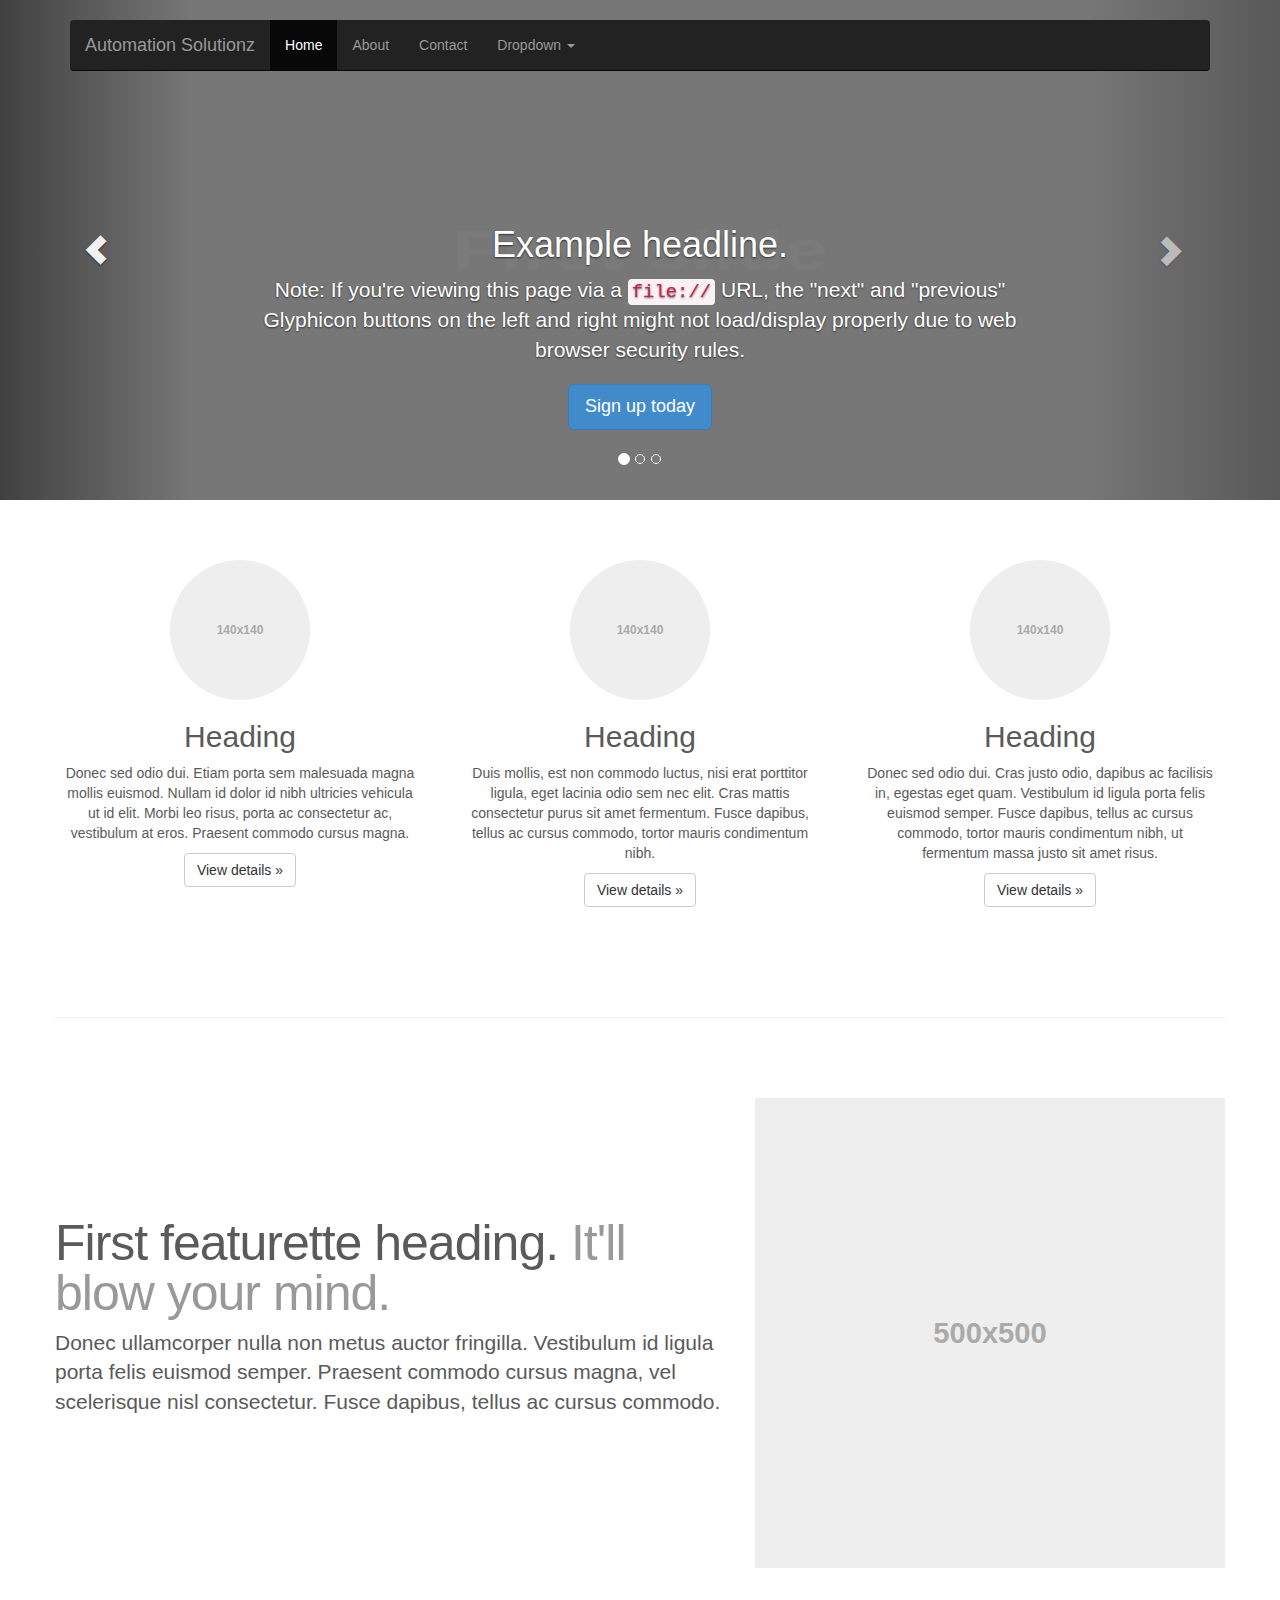
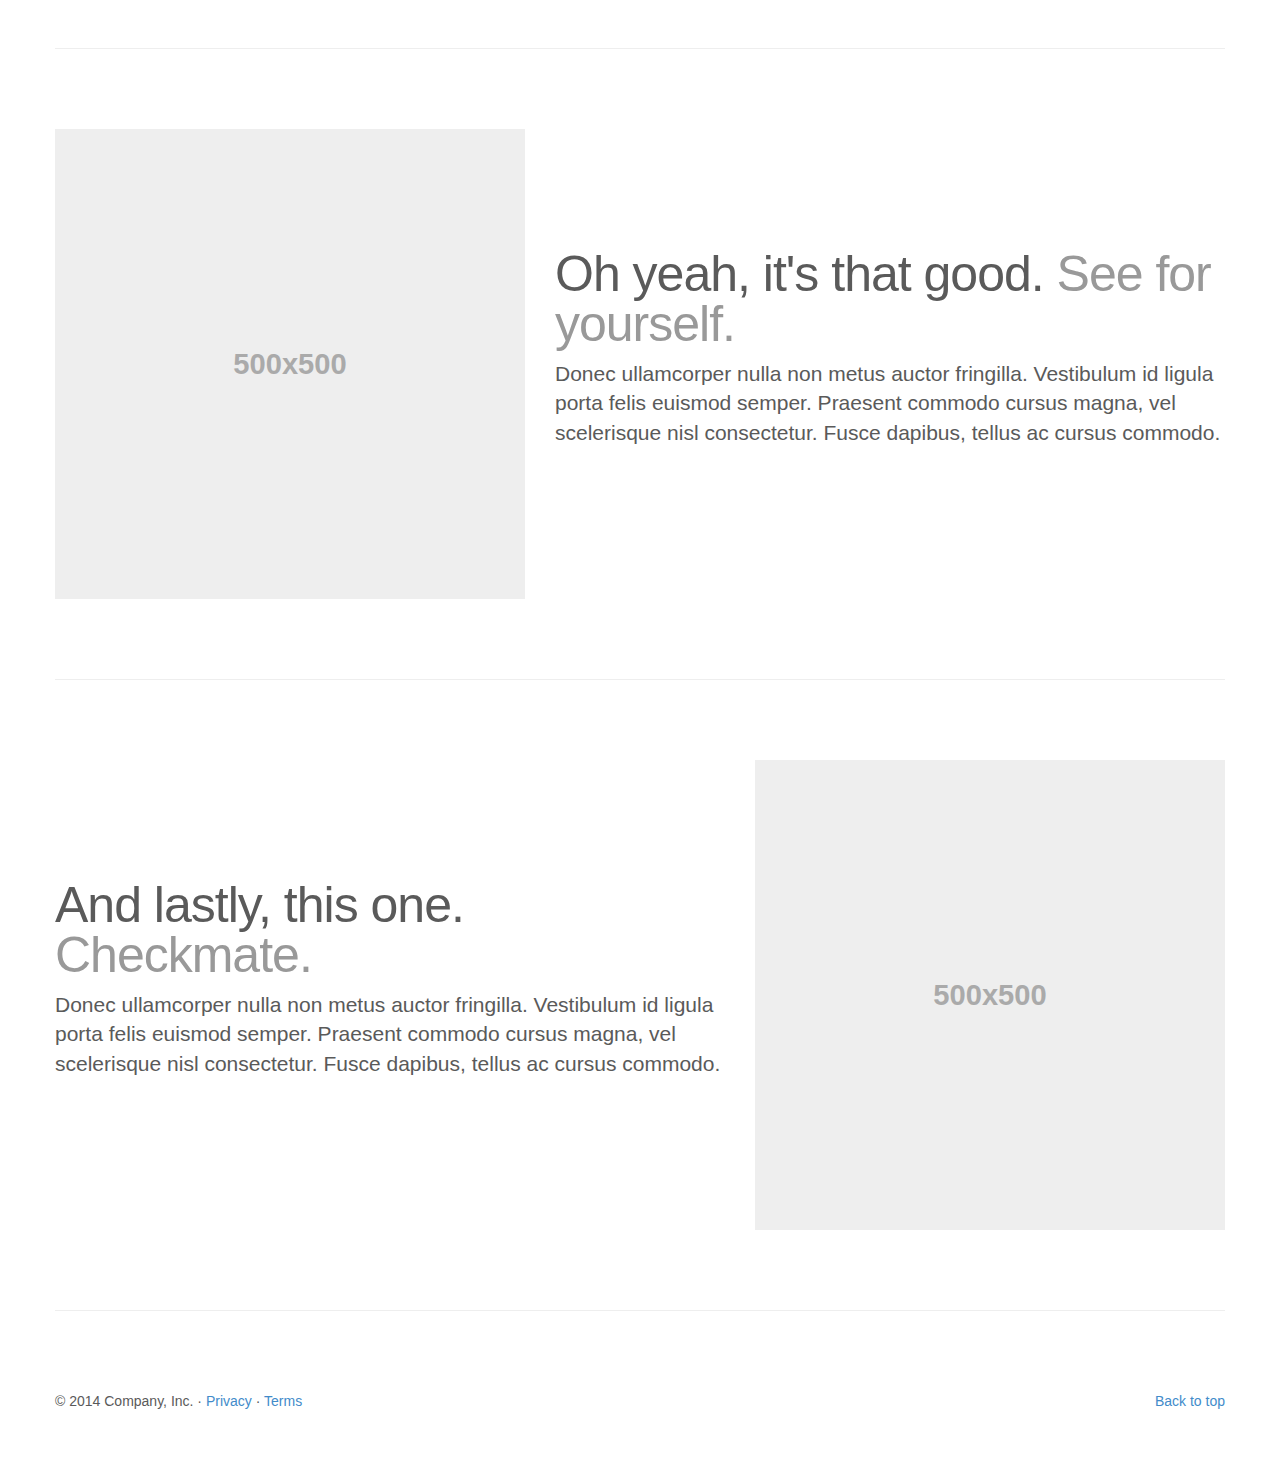
==== AutomationSolutionzSite/feature1.html @ 582fd1f9 "features page with bootstrap template!" ====
<!DOCTYPE html>
<html lang="en">
  <head>
    <meta charset="utf-8">
    <meta http-equiv="X-UA-Compatible" content="IE=edge">
    <meta name="viewport" content="width=device-width, initial-scale=1">
    <meta name="description" content="">
    <meta name="author" content="">
    <link rel="shortcut icon" href="images/Logo.ico">

    <title>Automation Solutionz - Features</title>

    <!-- Bootstrap core CSS -->
    <link href="dist/css/bootstrap.min.css" rel="stylesheet">

    <!-- Just for debugging purposes. Don't actually copy this line! -->
    <!--[if lt IE 9]><script src="../../assets/js/ie8-responsive-file-warning.js"></script><![endif]-->

    <!-- HTML5 shim and Respond.js IE8 support of HTML5 elements and media queries -->
    <!--[if lt IE 9]>
      <script src="https://oss.maxcdn.com/libs/html5shiv/3.7.0/html5shiv.js"></script>
      <script src="https://oss.maxcdn.com/libs/respond.js/1.4.2/respond.min.js"></script>
    <![endif]-->

    <!-- Custom styles for this template -->
    <link href="carousel.css" rel="stylesheet">
  </head>
<!-- NAVBAR
================================================== -->
  <body>
    <div class="navbar-wrapper">
      <div class="container">

        <div class="navbar navbar-inverse navbar-static-top" role="navigation">
          <div class="container">
            <div class="navbar-header">
              <button type="button" class="navbar-toggle" data-toggle="collapse" data-target=".navbar-collapse">
                <span class="sr-only">Toggle navigation</span>
                <span class="icon-bar"></span>
                <span class="icon-bar"></span>
                <span class="icon-bar"></span>
              </button>
              <a class="navbar-brand" href="index.html">Automation Solutionz</a>
            </div>
            <div class="navbar-collapse collapse">
              <ul class="nav navbar-nav">
                <li class="active"><a href="index.html">Home</a></li>
                <li><a href="#about">About</a></li>
                <li><a href="#contact">Contact</a></li>
                <li class="dropdown">
                  <a href="#" class="dropdown-toggle" data-toggle="dropdown">Dropdown <b class="caret"></b></a>
                  <ul class="dropdown-menu">
                    <li><a href="#">Action</a></li>
                    <li><a href="#">Another action</a></li>
                    <li><a href="#">Something else here</a></li>
                    <li class="divider"></li>
                    <li class="dropdown-header">Nav header</li>
                    <li><a href="#">Separated link</a></li>
                    <li><a href="#">One more separated link</a></li>
                  </ul>
                </li>
              </ul>
            </div>
          </div>
        </div>

      </div>
    </div>


    <!-- Carousel
    ================================================== -->
    <div id="myCarousel" class="carousel slide" data-ride="carousel">
      <!-- Indicators -->
      <ol class="carousel-indicators">
        <li data-target="#myCarousel" data-slide-to="0" class="active"></li>
        <li data-target="#myCarousel" data-slide-to="1"></li>
        <li data-target="#myCarousel" data-slide-to="2"></li>
      </ol>
      <div class="carousel-inner">
        <div class="item active">
          <img data-src="holder.js/900x500/auto/#777:#7a7a7a/text:First slide" alt="First slide">
          <div class="container">
            <div class="carousel-caption">
              <h1>Example headline.</h1>
              <p>Note: If you're viewing this page via a <code>file://</code> URL, the "next" and "previous" Glyphicon buttons on the left and right might not load/display properly due to web browser security rules.</p>
              <p><a class="btn btn-lg btn-primary" href="#" role="button">Sign up today</a></p>
            </div>
          </div>
        </div>
        <div class="item">
          <img data-src="holder.js/900x500/auto/#666:#6a6a6a/text:Second slide" alt="Second slide">
          <div class="container">
            <div class="carousel-caption">
              <h1>Another example headline.</h1>
              <p>Cras justo odio, dapibus ac facilisis in, egestas eget quam. Donec id elit non mi porta gravida at eget metus. Nullam id dolor id nibh ultricies vehicula ut id elit.</p>
              <p><a class="btn btn-lg btn-primary" href="#" role="button">Learn more</a></p>
            </div>
          </div>
        </div>
        <div class="item">
          <img data-src="holder.js/900x500/auto/#555:#5a5a5a/text:Third slide" alt="Third slide">
          <div class="container">
            <div class="carousel-caption">
              <h1>One more for good measure.</h1>
              <p>Cras justo odio, dapibus ac facilisis in, egestas eget quam. Donec id elit non mi porta gravida at eget metus. Nullam id dolor id nibh ultricies vehicula ut id elit.</p>
              <p><a class="btn btn-lg btn-primary" href="#" role="button">Browse gallery</a></p>
            </div>
          </div>
        </div>
      </div>
      <a class="left carousel-control" href="#myCarousel" data-slide="prev"><span class="glyphicon glyphicon-chevron-left"></span></a>
      <a class="right carousel-control" href="#myCarousel" data-slide="next"><span class="glyphicon glyphicon-chevron-right"></span></a>
    </div><!-- /.carousel -->



    <!-- Marketing messaging and featurettes
    ================================================== -->
    <!-- Wrap the rest of the page in another container to center all the content. -->

    <div class="container marketing">

      <!-- Three columns of text below the carousel -->
      <div class="row">
        <div class="col-lg-4">
          <img class="img-circle" data-src="holder.js/140x140" alt="Generic placeholder image">
          <h2>Heading</h2>
          <p>Donec sed odio dui. Etiam porta sem malesuada magna mollis euismod. Nullam id dolor id nibh ultricies vehicula ut id elit. Morbi leo risus, porta ac consectetur ac, vestibulum at eros. Praesent commodo cursus magna.</p>
          <p><a class="btn btn-default" href="#" role="button">View details &raquo;</a></p>
        </div><!-- /.col-lg-4 -->
        <div class="col-lg-4">
          <img class="img-circle" data-src="holder.js/140x140" alt="Generic placeholder image">
          <h2>Heading</h2>
          <p>Duis mollis, est non commodo luctus, nisi erat porttitor ligula, eget lacinia odio sem nec elit. Cras mattis consectetur purus sit amet fermentum. Fusce dapibus, tellus ac cursus commodo, tortor mauris condimentum nibh.</p>
          <p><a class="btn btn-default" href="#" role="button">View details &raquo;</a></p>
        </div><!-- /.col-lg-4 -->
        <div class="col-lg-4">
          <img class="img-circle" data-src="holder.js/140x140" alt="Generic placeholder image">
          <h2>Heading</h2>
          <p>Donec sed odio dui. Cras justo odio, dapibus ac facilisis in, egestas eget quam. Vestibulum id ligula porta felis euismod semper. Fusce dapibus, tellus ac cursus commodo, tortor mauris condimentum nibh, ut fermentum massa justo sit amet risus.</p>
          <p><a class="btn btn-default" href="#" role="button">View details &raquo;</a></p>
        </div><!-- /.col-lg-4 -->
      </div><!-- /.row -->


      <!-- START THE FEATURETTES -->

      <hr class="featurette-divider">

      <div class="row featurette">
        <div class="col-md-7">
          <h2 class="featurette-heading">First featurette heading. <span class="text-muted">It'll blow your mind.</span></h2>
          <p class="lead">Donec ullamcorper nulla non metus auctor fringilla. Vestibulum id ligula porta felis euismod semper. Praesent commodo cursus magna, vel scelerisque nisl consectetur. Fusce dapibus, tellus ac cursus commodo.</p>
        </div>
        <div class="col-md-5">
          <img class="featurette-image img-responsive" data-src="holder.js/500x500/auto" alt="Generic placeholder image">
        </div>
      </div>

      <hr class="featurette-divider">

      <div class="row featurette">
        <div class="col-md-5">
          <img class="featurette-image img-responsive" data-src="holder.js/500x500/auto" alt="Generic placeholder image">
        </div>
        <div class="col-md-7">
          <h2 class="featurette-heading">Oh yeah, it's that good. <span class="text-muted">See for yourself.</span></h2>
          <p class="lead">Donec ullamcorper nulla non metus auctor fringilla. Vestibulum id ligula porta felis euismod semper. Praesent commodo cursus magna, vel scelerisque nisl consectetur. Fusce dapibus, tellus ac cursus commodo.</p>
        </div>
      </div>

      <hr class="featurette-divider">

      <div class="row featurette">
        <div class="col-md-7">
          <h2 class="featurette-heading">And lastly, this one. <span class="text-muted">Checkmate.</span></h2>
          <p class="lead">Donec ullamcorper nulla non metus auctor fringilla. Vestibulum id ligula porta felis euismod semper. Praesent commodo cursus magna, vel scelerisque nisl consectetur. Fusce dapibus, tellus ac cursus commodo.</p>
        </div>
        <div class="col-md-5">
          <img class="featurette-image img-responsive" data-src="holder.js/500x500/auto" alt="Generic placeholder image">
        </div>
      </div>

      <hr class="featurette-divider">

      <!-- /END THE FEATURETTES -->


      <!-- FOOTER -->
      <footer>
        <p class="pull-right"><a href="#">Back to top</a></p>
        <p>&copy; 2014 Company, Inc. &middot; <a href="#">Privacy</a> &middot; <a href="#">Terms</a></p>
      </footer>

    </div><!-- /.container -->


    <!-- Bootstrap core JavaScript
    ================================================== -->
    <!-- Placed at the end of the document so the pages load faster -->
    <script src="https://ajax.googleapis.com/ajax/libs/jquery/1.11.0/jquery.min.js"></script>
    <script src="dist/js/bootstrap.min.js"></script>
    <script src="assets/js/docs.min.js"></script>
  </body>
</html>
---- AutomationSolutionzSite/carousel.css ----
/* GLOBAL STYLES
-------------------------------------------------- */
/* Padding below the footer and lighter body text */

body {
  padding-bottom: 40px;
  color: #5a5a5a;
}



/* CUSTOMIZE THE NAVBAR
-------------------------------------------------- */

/* Special class on .container surrounding .navbar, used for positioning it into place. */
.navbar-wrapper {
  position: absolute;
  top: 0;
  right: 0;
  left: 0;
  z-index: 20;
}

/* Flip around the padding for proper display in narrow viewports */
.navbar-wrapper .container {
  padding-right: 0;
  padding-left: 0;
}
.navbar-wrapper .navbar {
  padding-right: 15px;
  padding-left: 15px;
}


/* CUSTOMIZE THE CAROUSEL
-------------------------------------------------- */

/* Carousel base class */
.carousel {
  height: 500px;
  margin-bottom: 60px;
}
/* Since positioning the image, we need to help out the caption */
.carousel-caption {
  z-index: 10;
}

/* Declare heights because of positioning of img element */
.carousel .item {
  height: 500px;
  background-color: #777;
}
.carousel-inner > .item > img {
  position: absolute;
  top: 0;
  left: 0;
  min-width: 100%;
  height: 500px;
}



/* MARKETING CONTENT
-------------------------------------------------- */

/* Pad the edges of the mobile views a bit */
.marketing {
  padding-right: 15px;
  padding-left: 15px;
}

/* Center align the text within the three columns below the carousel */
.marketing .col-lg-4 {
  margin-bottom: 20px;
  text-align: center;
}
.marketing h2 {
  font-weight: normal;
}
.marketing .col-lg-4 p {
  margin-right: 10px;
  margin-left: 10px;
}


/* Featurettes
------------------------- */

.featurette-divider {
  margin: 80px 0; /* Space out the Bootstrap <hr> more */
}

/* Thin out the marketing headings */
.featurette-heading {
  font-weight: 300;
  line-height: 1;
  letter-spacing: -1px;
}



/* RESPONSIVE CSS
-------------------------------------------------- */

@media (min-width: 768px) {

  /* Remove the edge padding needed for mobile */
  .marketing {
    padding-right: 0;
    padding-left: 0;
  }

  /* Navbar positioning foo */
  .navbar-wrapper {
    margin-top: 20px;
  }
  .navbar-wrapper .container {
    padding-right: 15px;
    padding-left:  15px;
  }
  .navbar-wrapper .navbar {
    padding-right: 0;
    padding-left:  0;
  }

  /* The navbar becomes detached from the top, so we round the corners */
  .navbar-wrapper .navbar {
    border-radius: 4px;
  }

  /* Bump up size of carousel content */
  .carousel-caption p {
    margin-bottom: 20px;
    font-size: 21px;
    line-height: 1.4;
  }

  .featurette-heading {
    font-size: 50px;
  }
}

@media (min-width: 992px) {
  .featurette-heading {
    margin-top: 120px;
  }
}
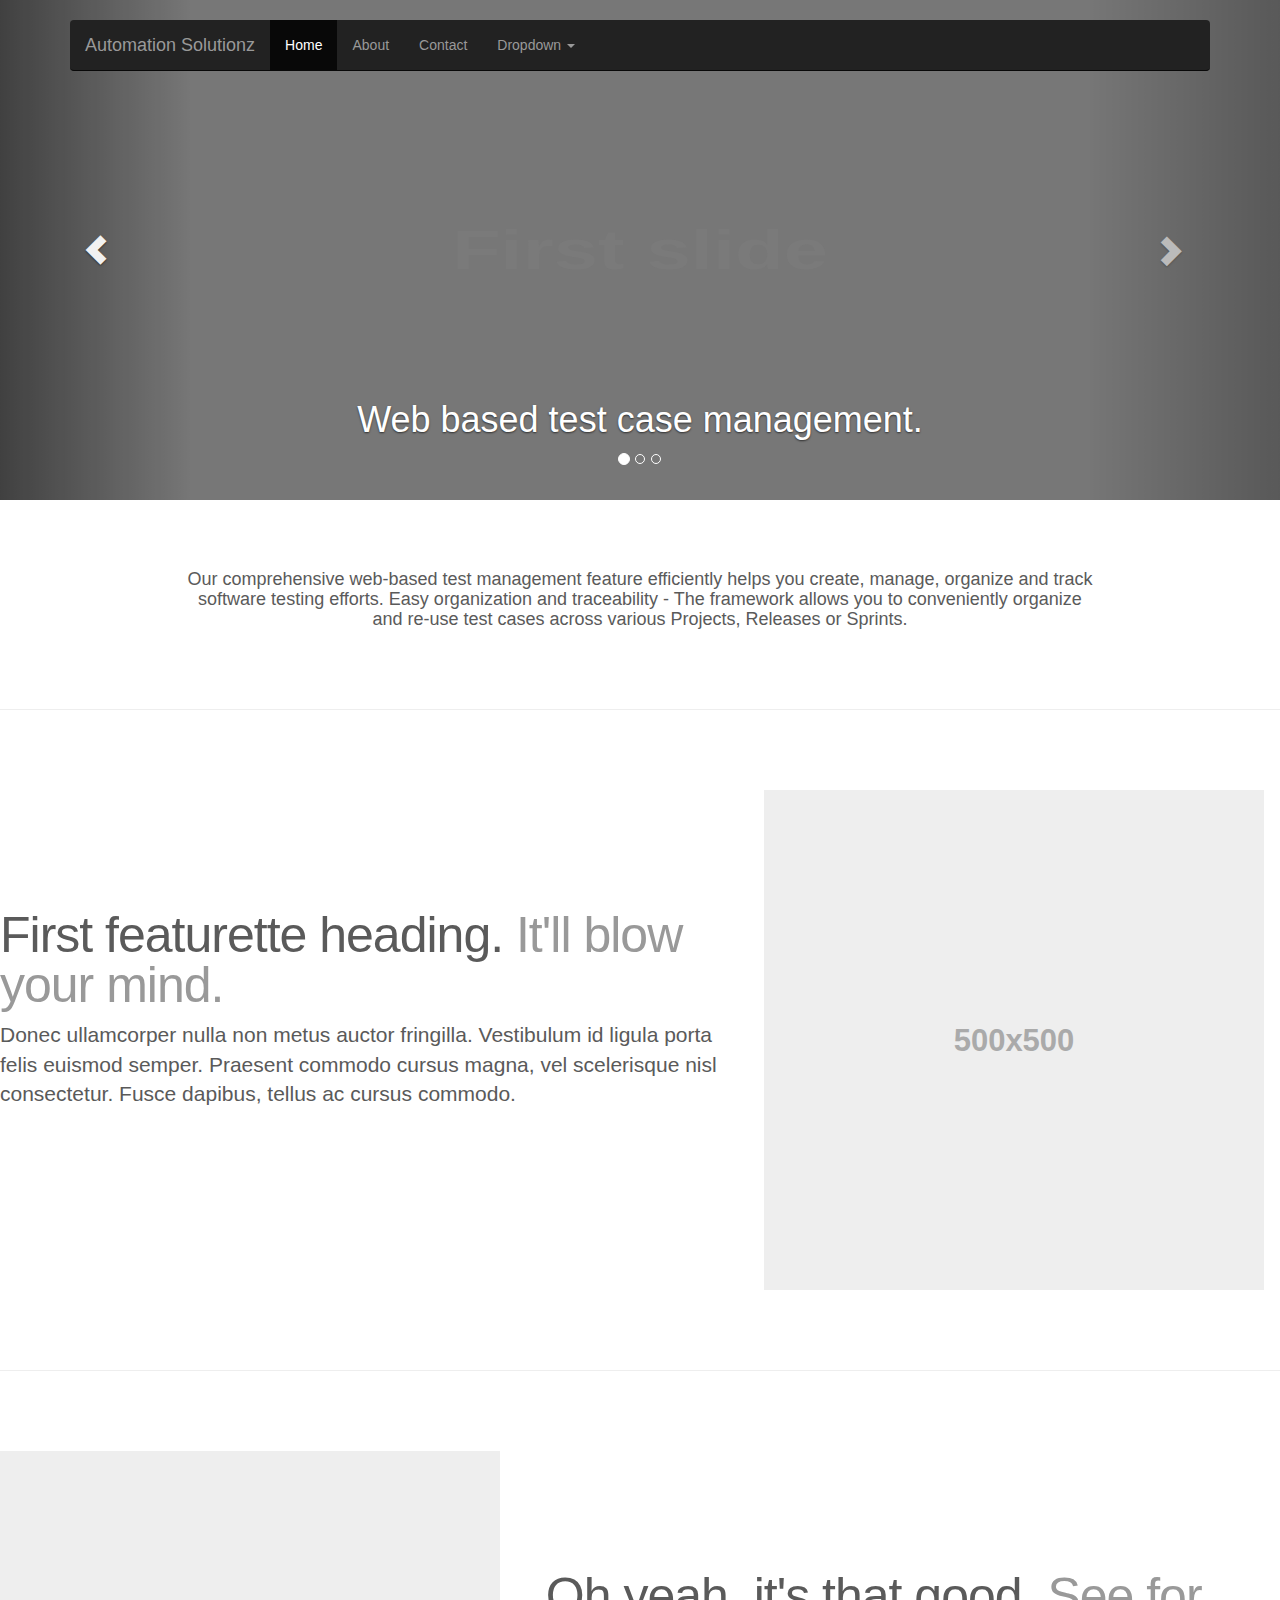
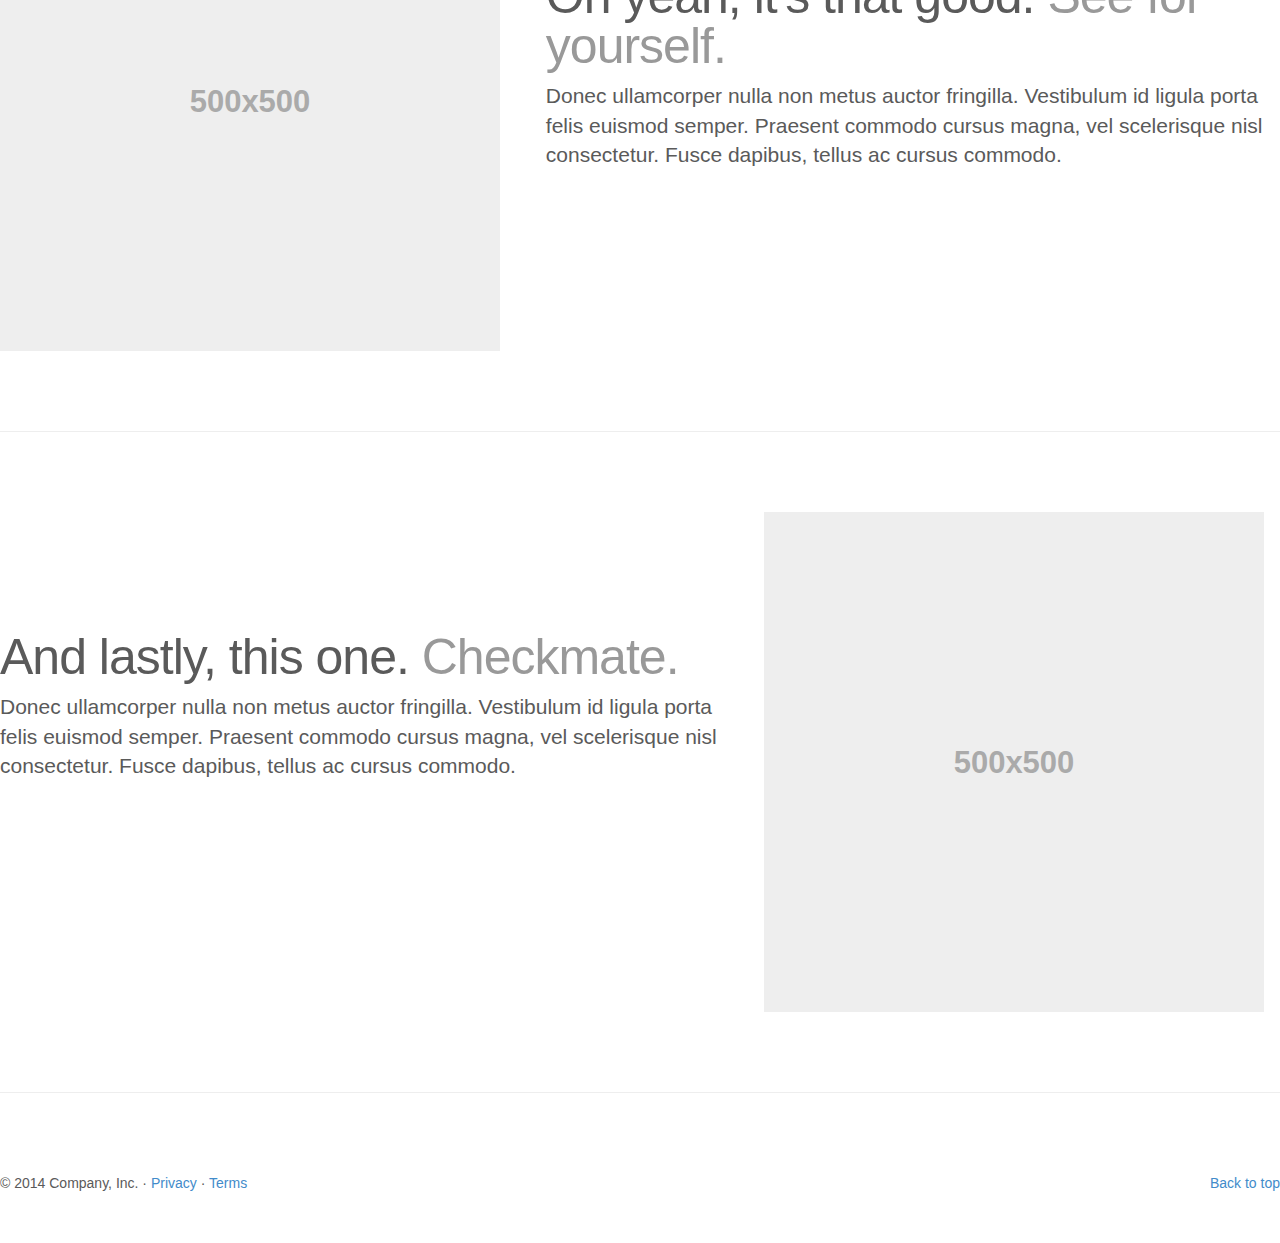
==== commit 2f780731: "site update with info!" ====
--- a/AutomationSolutionzSite/feature1.html
+++ b/AutomationSolutionzSite/feature1.html
@@ -82,9 +82,9 @@
           <img data-src="holder.js/900x500/auto/#777:#7a7a7a/text:First slide" alt="First slide">
           <div class="container">
             <div class="carousel-caption">
-              <h1>Example headline.</h1>
-              <p>Note: If you're viewing this page via a <code>file://</code> URL, the "next" and "previous" Glyphicon buttons on the left and right might not load/display properly due to web browser security rules.</p>
-              <p><a class="btn btn-lg btn-primary" href="#" role="button">Sign up today</a></p>
+              <h1>Web based test case management.</h1>
+              <!--p>Note: If you're viewing this page via a <code>file://</code> URL, the "next" and "previous" Glyphicon buttons on the left and right might not load/display properly due to web browser security rules.</p>
+              <p><a class="btn btn-lg btn-primary" href="#" role="button">Sign up today</a></p-->
             </div>
           </div>
         </div>
@@ -92,9 +92,9 @@
           <img data-src="holder.js/900x500/auto/#666:#6a6a6a/text:Second slide" alt="Second slide">
           <div class="container">
             <div class="carousel-caption">
-              <h1>Another example headline.</h1>
-              <p>Cras justo odio, dapibus ac facilisis in, egestas eget quam. Donec id elit non mi porta gravida at eget metus. Nullam id dolor id nibh ultricies vehicula ut id elit.</p>
-              <p><a class="btn btn-lg btn-primary" href="#" role="button">Learn more</a></p>
+              <h1>Web based test case management.</h1>
+              <!--p>Cras justo odio, dapibus ac facilisis in, egestas eget quam. Donec id elit non mi porta gravida at eget metus. Nullam id dolor id nibh ultricies vehicula ut id elit.</p>
+              <p><a class="btn btn-lg btn-primary" href="#" role="button">Learn more</a></p-->
             </div>
           </div>
         </div>
@@ -102,9 +102,9 @@
           <img data-src="holder.js/900x500/auto/#555:#5a5a5a/text:Third slide" alt="Third slide">
           <div class="container">
             <div class="carousel-caption">
-              <h1>One more for good measure.</h1>
-              <p>Cras justo odio, dapibus ac facilisis in, egestas eget quam. Donec id elit non mi porta gravida at eget metus. Nullam id dolor id nibh ultricies vehicula ut id elit.</p>
-              <p><a class="btn btn-lg btn-primary" href="#" role="button">Browse gallery</a></p>
+              <h1>Web based test case management.</h1>
+              <!--p>Cras justo odio, dapibus ac facilisis in, egestas eget quam. Donec id elit non mi porta gravida at eget metus. Nullam id dolor id nibh ultricies vehicula ut id elit.</p>
+              <p><a class="btn btn-lg btn-primary" href="#" role="button">Browse gallery</a></p-->
             </div>
           </div>
         </div>
@@ -122,26 +122,34 @@
     <div class="container marketing">
 
       <!-- Three columns of text below the carousel -->
-      <div class="row">
+      <!--div class="row">
         <div class="col-lg-4">
           <img class="img-circle" data-src="holder.js/140x140" alt="Generic placeholder image">
           <h2>Heading</h2>
           <p>Donec sed odio dui. Etiam porta sem malesuada magna mollis euismod. Nullam id dolor id nibh ultricies vehicula ut id elit. Morbi leo risus, porta ac consectetur ac, vestibulum at eros. Praesent commodo cursus magna.</p>
           <p><a class="btn btn-default" href="#" role="button">View details &raquo;</a></p>
-        </div><!-- /.col-lg-4 -->
-        <div class="col-lg-4">
+        </div--><!-- /.col-lg-4 -->
+        <!--div class="col-lg-4">
           <img class="img-circle" data-src="holder.js/140x140" alt="Generic placeholder image">
           <h2>Heading</h2>
           <p>Duis mollis, est non commodo luctus, nisi erat porttitor ligula, eget lacinia odio sem nec elit. Cras mattis consectetur purus sit amet fermentum. Fusce dapibus, tellus ac cursus commodo, tortor mauris condimentum nibh.</p>
           <p><a class="btn btn-default" href="#" role="button">View details &raquo;</a></p>
-        </div><!-- /.col-lg-4 -->
-        <div class="col-lg-4">
+        </div--><!-- /.col-lg-4 -->
+        <!--div class="col-lg-4">
           <img class="img-circle" data-src="holder.js/140x140" alt="Generic placeholder image">
           <h2>Heading</h2>
           <p>Donec sed odio dui. Cras justo odio, dapibus ac facilisis in, egestas eget quam. Vestibulum id ligula porta felis euismod semper. Fusce dapibus, tellus ac cursus commodo, tortor mauris condimentum nibh, ut fermentum massa justo sit amet risus.</p>
           <p><a class="btn btn-default" href="#" role="button">View details &raquo;</a></p>
-        </div><!-- /.col-lg-4 -->
+        </div--><!-- /.col-lg-4 -->
       </div><!-- /.row -->
+	  
+	  <div align="center"><h4>
+			Our comprehensive web-based test management feature efficiently helps you create, manage, organize and track <br>
+
+			software testing efforts. Easy organization and traceability - The framework allows you to conveniently organize <br>
+
+			and re-use test cases across various Projects, Releases or Sprints.
+	  </h4></div>
 
 
       <!-- START THE FEATURETTES -->
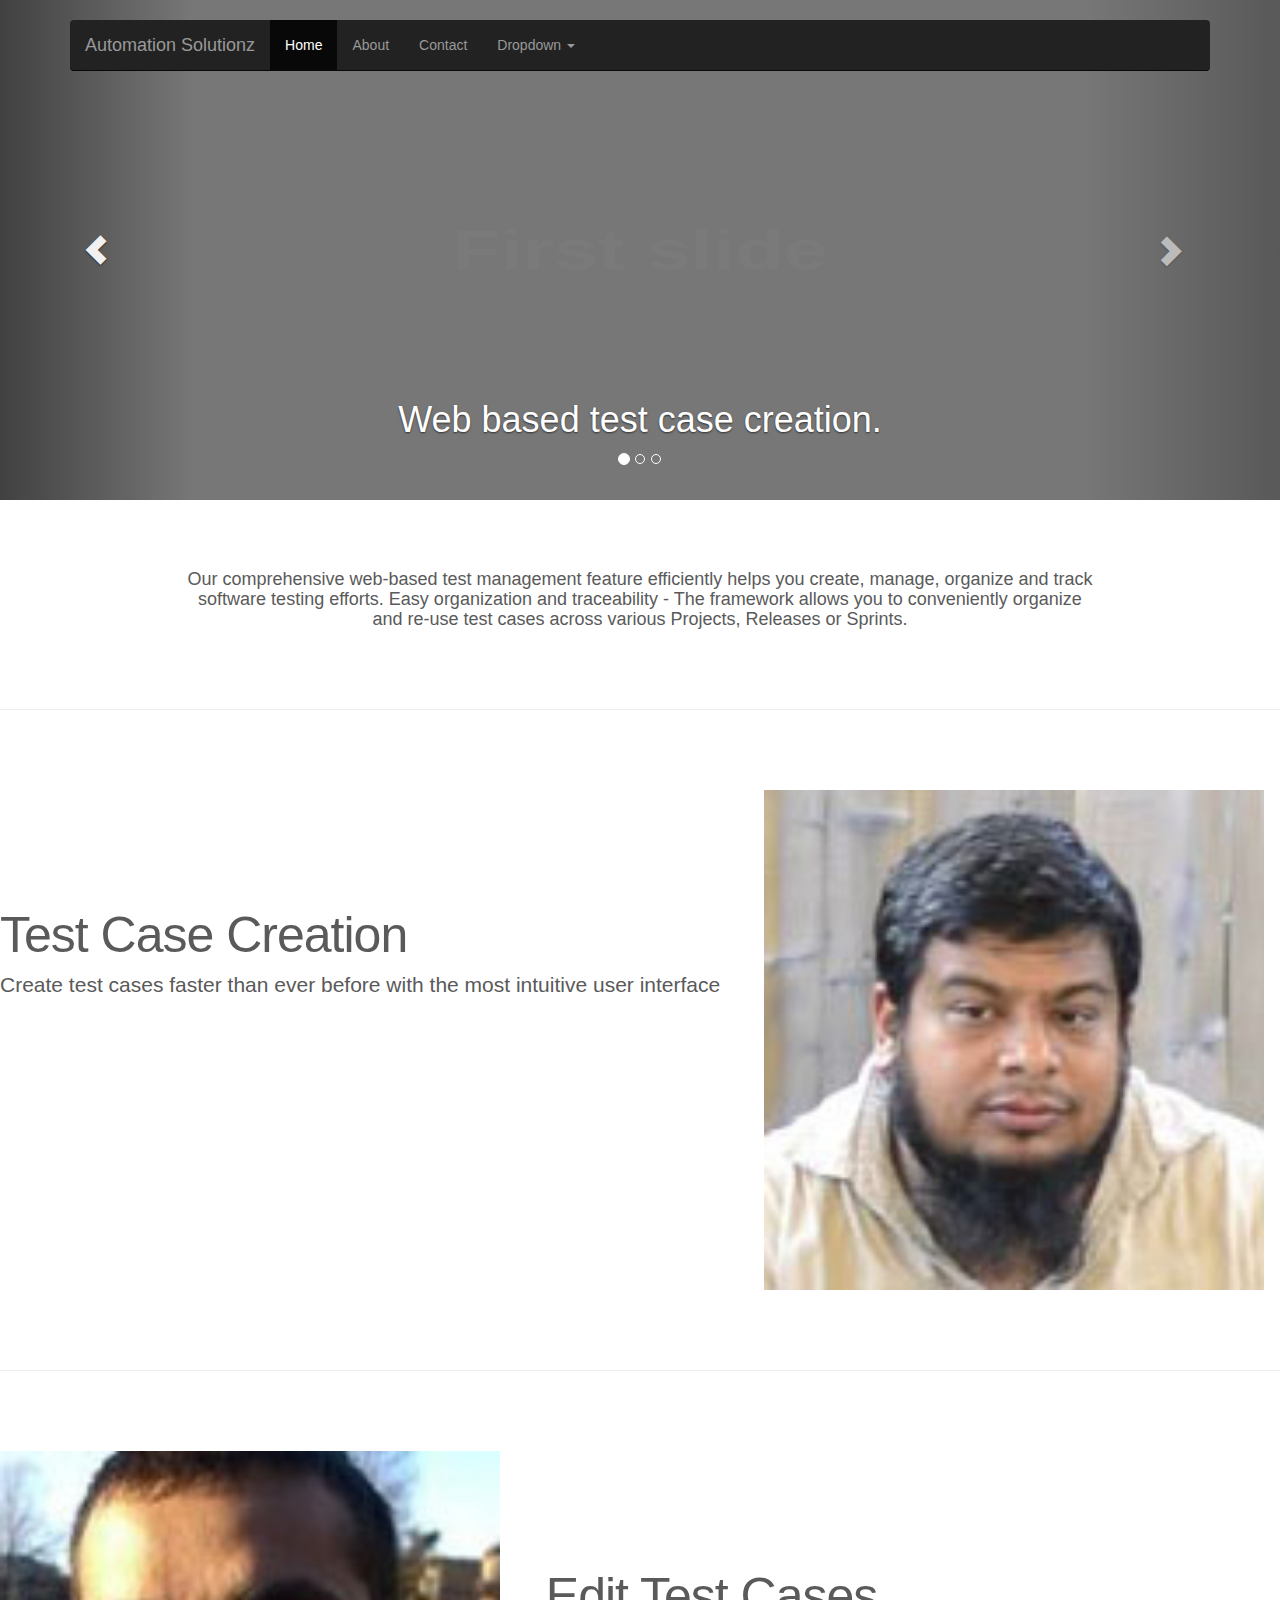
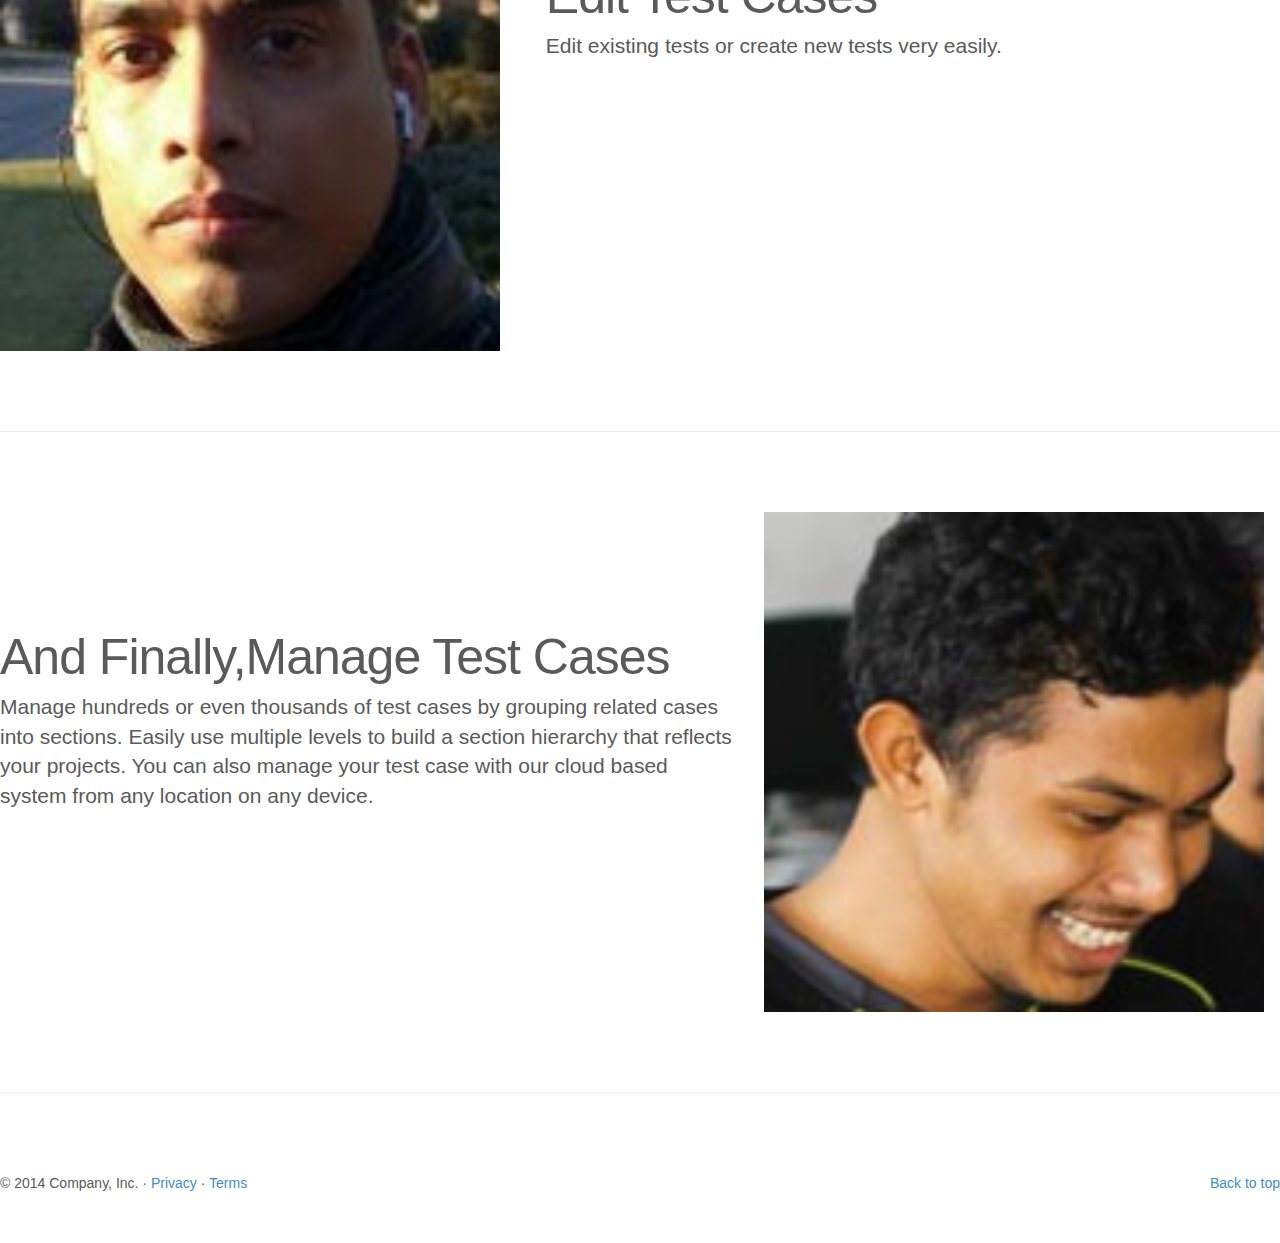
==== commit 0b1acd2d: "feature page 1" ====
--- a/AutomationSolutionzSite/feature1.html
+++ b/AutomationSolutionzSite/feature1.html
@@ -82,7 +82,7 @@
           <img data-src="holder.js/900x500/auto/#777:#7a7a7a/text:First slide" alt="First slide">
           <div class="container">
             <div class="carousel-caption">
-              <h1>Web based test case management.</h1>
+              <h1>Web based test case creation.</h1>
               <!--p>Note: If you're viewing this page via a <code>file://</code> URL, the "next" and "previous" Glyphicon buttons on the left and right might not load/display properly due to web browser security rules.</p>
               <p><a class="btn btn-lg btn-primary" href="#" role="button">Sign up today</a></p-->
             </div>
@@ -92,7 +92,7 @@
           <img data-src="holder.js/900x500/auto/#666:#6a6a6a/text:Second slide" alt="Second slide">
           <div class="container">
             <div class="carousel-caption">
-              <h1>Web based test case management.</h1>
+              <h1>Web based test case Editing.</h1>
               <!--p>Cras justo odio, dapibus ac facilisis in, egestas eget quam. Donec id elit non mi porta gravida at eget metus. Nullam id dolor id nibh ultricies vehicula ut id elit.</p>
               <p><a class="btn btn-lg btn-primary" href="#" role="button">Learn more</a></p-->
             </div>
@@ -158,11 +158,11 @@
 
       <div class="row featurette">
         <div class="col-md-7">
-          <h2 class="featurette-heading">First featurette heading. <span class="text-muted">It'll blow your mind.</span></h2>
-          <p class="lead">Donec ullamcorper nulla non metus auctor fringilla. Vestibulum id ligula porta felis euismod semper. Praesent commodo cursus magna, vel scelerisque nisl consectetur. Fusce dapibus, tellus ac cursus commodo.</p>
+          <h2 class="featurette-heading">Test Case Creation <!--<span class="text-muted">It'll blow your mind.</span>--></h2>
+          <p class="lead">Create test cases faster than ever before with the most intuitive user interface</p>
         </div>
         <div class="col-md-5">
-          <img class="featurette-image img-responsive" data-src="holder.js/500x500/auto" alt="Generic placeholder image">
+          <img class="featurette-image img-responsive" src="images/sunny_vai.jpg" alt="Generic placeholder image" height="500" width="500">
         </div>
       </div>
 
@@ -170,23 +170,21 @@
 
       <div class="row featurette">
         <div class="col-md-5">
-          <img class="featurette-image img-responsive" data-src="holder.js/500x500/auto" alt="Generic placeholder image">
+          <img class="featurette-image img-responsive" src="images/riz_vai.jpg" alt="Generic placeholder image" height="500" width="500">
         </div>
         <div class="col-md-7">
-          <h2 class="featurette-heading">Oh yeah, it's that good. <span class="text-muted">See for yourself.</span></h2>
-          <p class="lead">Donec ullamcorper nulla non metus auctor fringilla. Vestibulum id ligula porta felis euismod semper. Praesent commodo cursus magna, vel scelerisque nisl consectetur. Fusce dapibus, tellus ac cursus commodo.</p>
-        </div>
+          <h2 class="featurette-heading">Edit Test Cases <!-- <span class="text-muted">See for yourself.</span>--></h2>
+          <p class="lead">Edit existing tests or create new tests very easily. </div>
       </div>
 
       <hr class="featurette-divider">
 
       <div class="row featurette">
         <div class="col-md-7">
-          <h2 class="featurette-heading">And lastly, this one. <span class="text-muted">Checkmate.</span></h2>
-          <p class="lead">Donec ullamcorper nulla non metus auctor fringilla. Vestibulum id ligula porta felis euismod semper. Praesent commodo cursus magna, vel scelerisque nisl consectetur. Fusce dapibus, tellus ac cursus commodo.</p>
-        </div>
+          <h2 class="featurette-heading">And Finally,Manage Test Cases  <!--<span class="text-muted">Checkmate.</span>--></h2>
+          <p class="lead">Manage hundreds or even thousands of test cases by grouping related cases into sections. Easily use multiple levels to build a section hierarchy that reflects your projects. You can also manage your test case with our cloud based system from any location on any device.  </div>
         <div class="col-md-5">
-          <img class="featurette-image img-responsive" data-src="holder.js/500x500/auto" alt="Generic placeholder image">
+          <img class="featurette-image img-responsive" src="images/shetu.jpg" alt="Generic placeholder image" height="500" width="500">
         </div>
       </div>
 
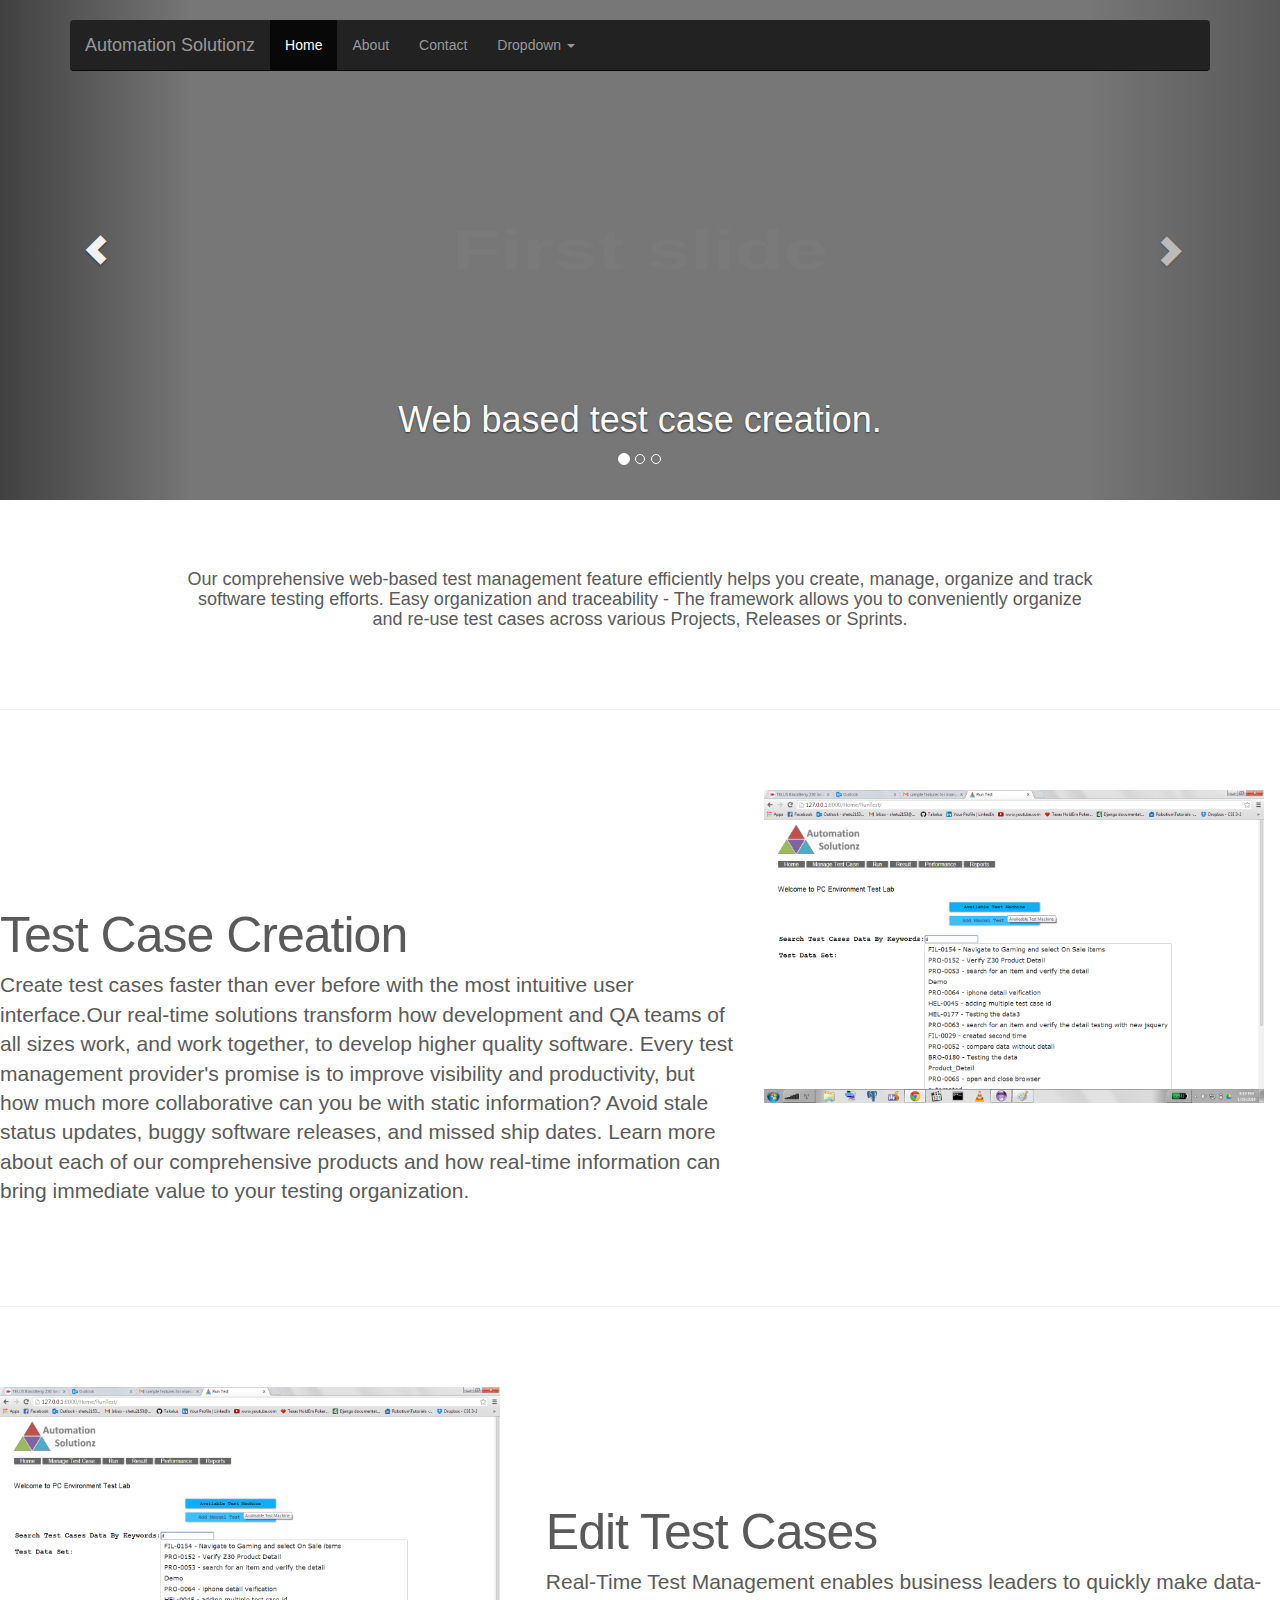
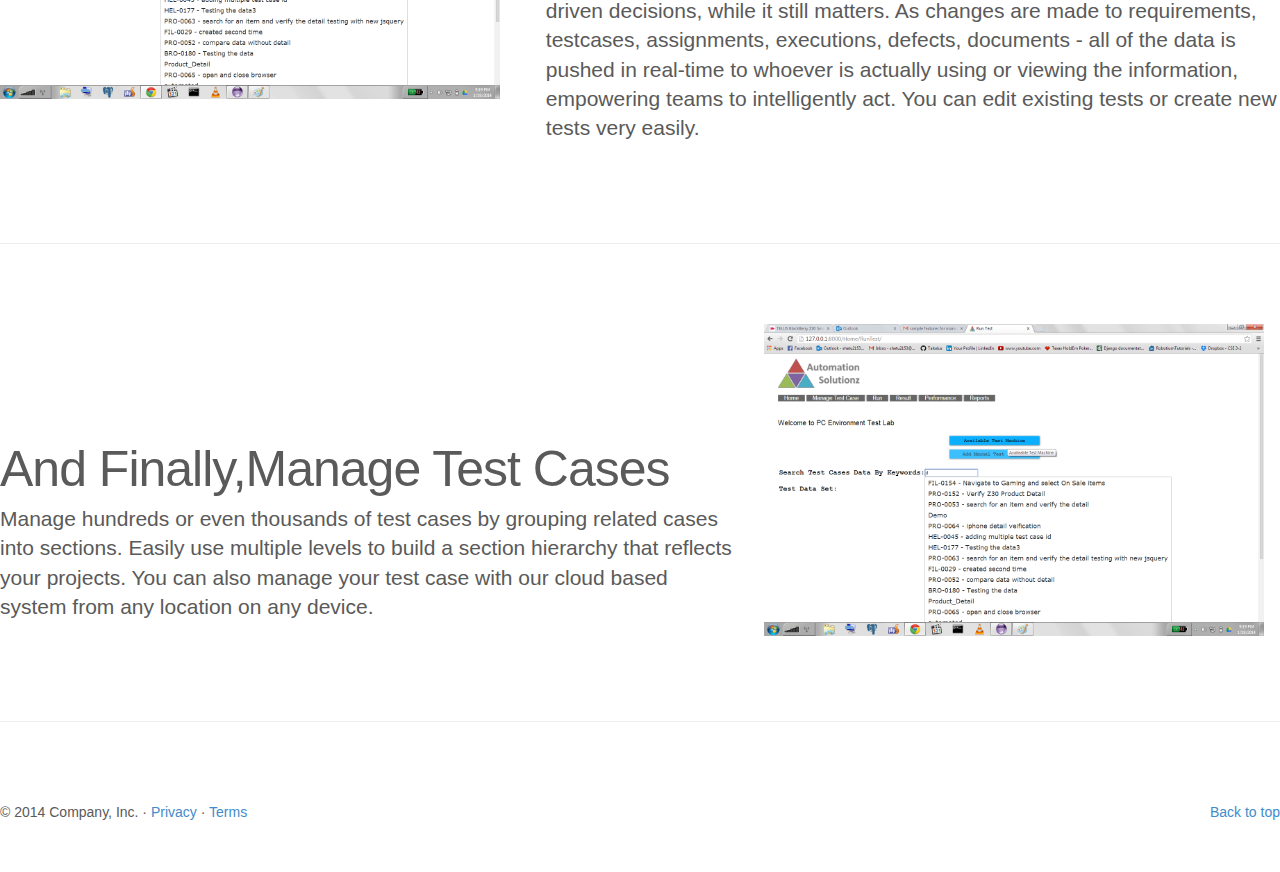
==== commit 30b5eee2: "test-case-management page updated" ====
--- a/AutomationSolutionzSite/feature1.html
+++ b/AutomationSolutionzSite/feature1.html
@@ -159,10 +159,10 @@
       <div class="row featurette">
         <div class="col-md-7">
           <h2 class="featurette-heading">Test Case Creation <!--<span class="text-muted">It'll blow your mind.</span>--></h2>
-          <p class="lead">Create test cases faster than ever before with the most intuitive user interface</p>
+          <p class="lead">Create test cases faster than ever before with the most intuitive user interface.Our real-time solutions transform how development and QA teams of all sizes work, and work together, to develop higher quality software. Every test management provider's promise is to improve visibility and productivity, but how much more collaborative can you be with static information? Avoid stale status updates, buggy software releases, and missed ship dates. Learn more about each of our comprehensive products and how real-time information can bring immediate value to your testing organization.</p>
         </div>
         <div class="col-md-5">
-          <img class="featurette-image img-responsive" src="images/sunny_vai.jpg" alt="Generic placeholder image" height="500" width="500">
+          <img class="featurette-image img-responsive" src="images/testing.png" alt="Generic placeholder image" height="500" width="500">
         </div>
       </div>
 
@@ -170,11 +170,11 @@
 
       <div class="row featurette">
         <div class="col-md-5">
-          <img class="featurette-image img-responsive" src="images/riz_vai.jpg" alt="Generic placeholder image" height="500" width="500">
+          <img class="featurette-image img-responsive" src="images/testing.png" alt="Generic placeholder image" height="500" width="500">
         </div>
         <div class="col-md-7">
           <h2 class="featurette-heading">Edit Test Cases <!-- <span class="text-muted">See for yourself.</span>--></h2>
-          <p class="lead">Edit existing tests or create new tests very easily. </div>
+          <p class="lead">Real-Time Test Management enables business leaders to quickly make data-driven decisions, while it still matters. As changes are made to requirements, testcases, assignments, executions, defects, documents - all of the data is pushed in real-time to whoever is actually using or viewing the information, empowering teams to intelligently act. You can edit existing tests or create new tests very easily. </div>
       </div>
 
       <hr class="featurette-divider">
@@ -184,7 +184,7 @@
           <h2 class="featurette-heading">And Finally,Manage Test Cases  <!--<span class="text-muted">Checkmate.</span>--></h2>
           <p class="lead">Manage hundreds or even thousands of test cases by grouping related cases into sections. Easily use multiple levels to build a section hierarchy that reflects your projects. You can also manage your test case with our cloud based system from any location on any device.  </div>
         <div class="col-md-5">
-          <img class="featurette-image img-responsive" src="images/shetu.jpg" alt="Generic placeholder image" height="500" width="500">
+          <img class="featurette-image img-responsive" src="images/testing.png" alt="Generic placeholder image" height="500" width="500">
         </div>
       </div>
 
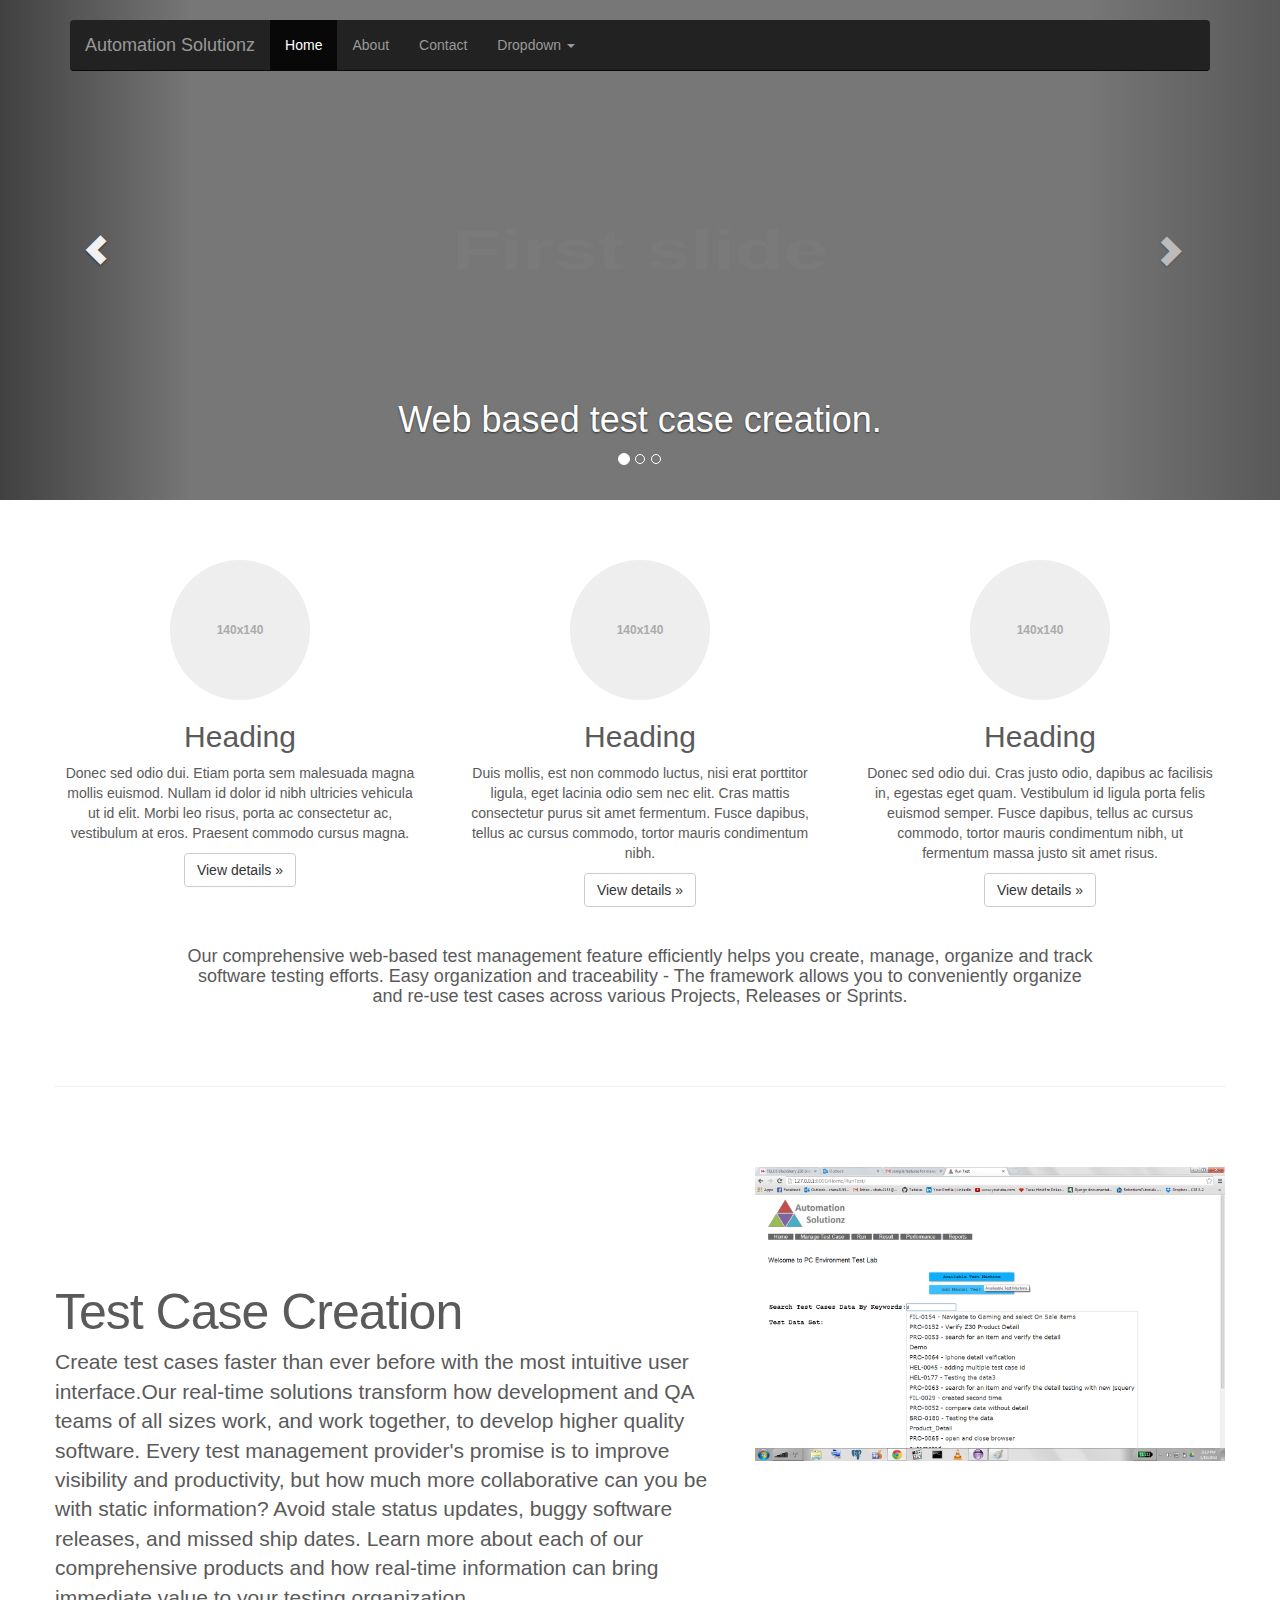
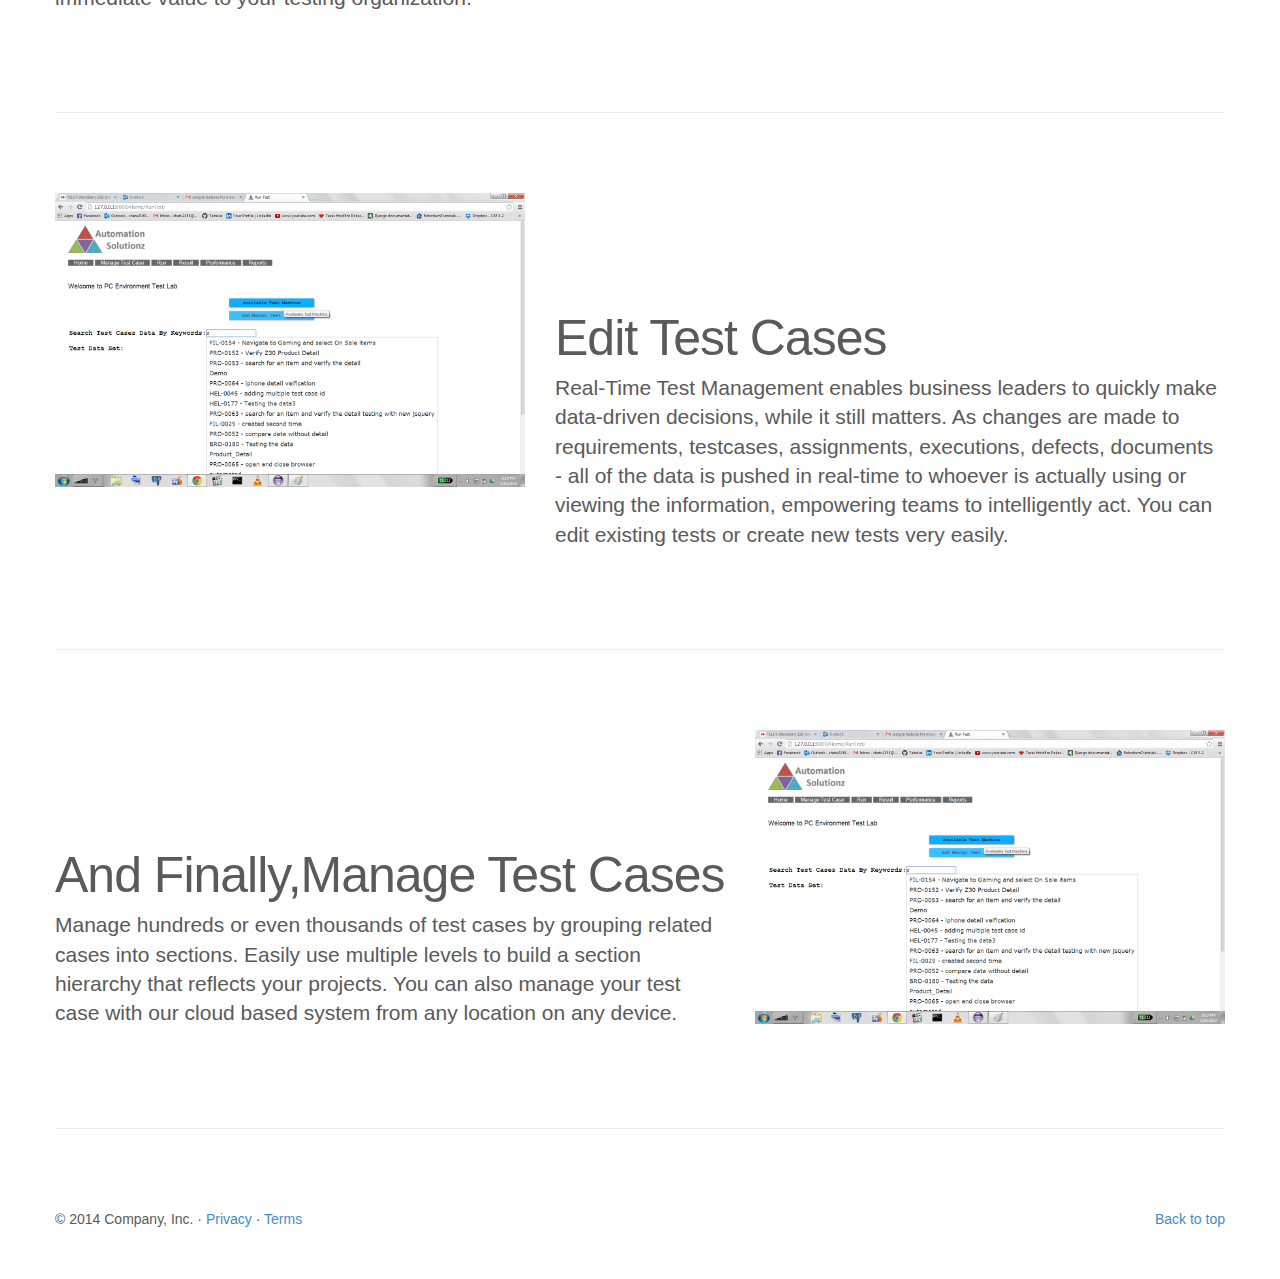
==== commit 18289cbb: "feature1.html page alignment fix!" ====
--- a/AutomationSolutionzSite/feature1.html
+++ b/AutomationSolutionzSite/feature1.html
@@ -122,25 +122,25 @@
     <div class="container marketing">
 
       <!-- Three columns of text below the carousel -->
-      <!--div class="row">
+      <div class="row">
         <div class="col-lg-4">
           <img class="img-circle" data-src="holder.js/140x140" alt="Generic placeholder image">
           <h2>Heading</h2>
           <p>Donec sed odio dui. Etiam porta sem malesuada magna mollis euismod. Nullam id dolor id nibh ultricies vehicula ut id elit. Morbi leo risus, porta ac consectetur ac, vestibulum at eros. Praesent commodo cursus magna.</p>
           <p><a class="btn btn-default" href="#" role="button">View details &raquo;</a></p>
-        </div--><!-- /.col-lg-4 -->
-        <!--div class="col-lg-4">
+        </div><!-- /.col-lg-4 -->
+        <div class="col-lg-4">
           <img class="img-circle" data-src="holder.js/140x140" alt="Generic placeholder image">
           <h2>Heading</h2>
           <p>Duis mollis, est non commodo luctus, nisi erat porttitor ligula, eget lacinia odio sem nec elit. Cras mattis consectetur purus sit amet fermentum. Fusce dapibus, tellus ac cursus commodo, tortor mauris condimentum nibh.</p>
           <p><a class="btn btn-default" href="#" role="button">View details &raquo;</a></p>
-        </div--><!-- /.col-lg-4 -->
-        <!--div class="col-lg-4">
+        </div><!-- /.col-lg-4 -->
+        <div class="col-lg-4">
           <img class="img-circle" data-src="holder.js/140x140" alt="Generic placeholder image">
           <h2>Heading</h2>
           <p>Donec sed odio dui. Cras justo odio, dapibus ac facilisis in, egestas eget quam. Vestibulum id ligula porta felis euismod semper. Fusce dapibus, tellus ac cursus commodo, tortor mauris condimentum nibh, ut fermentum massa justo sit amet risus.</p>
           <p><a class="btn btn-default" href="#" role="button">View details &raquo;</a></p>
-        </div--><!-- /.col-lg-4 -->
+        </div><!-- /.col-lg-4 -->
       </div><!-- /.row -->
 	  
 	  <div align="center"><h4>
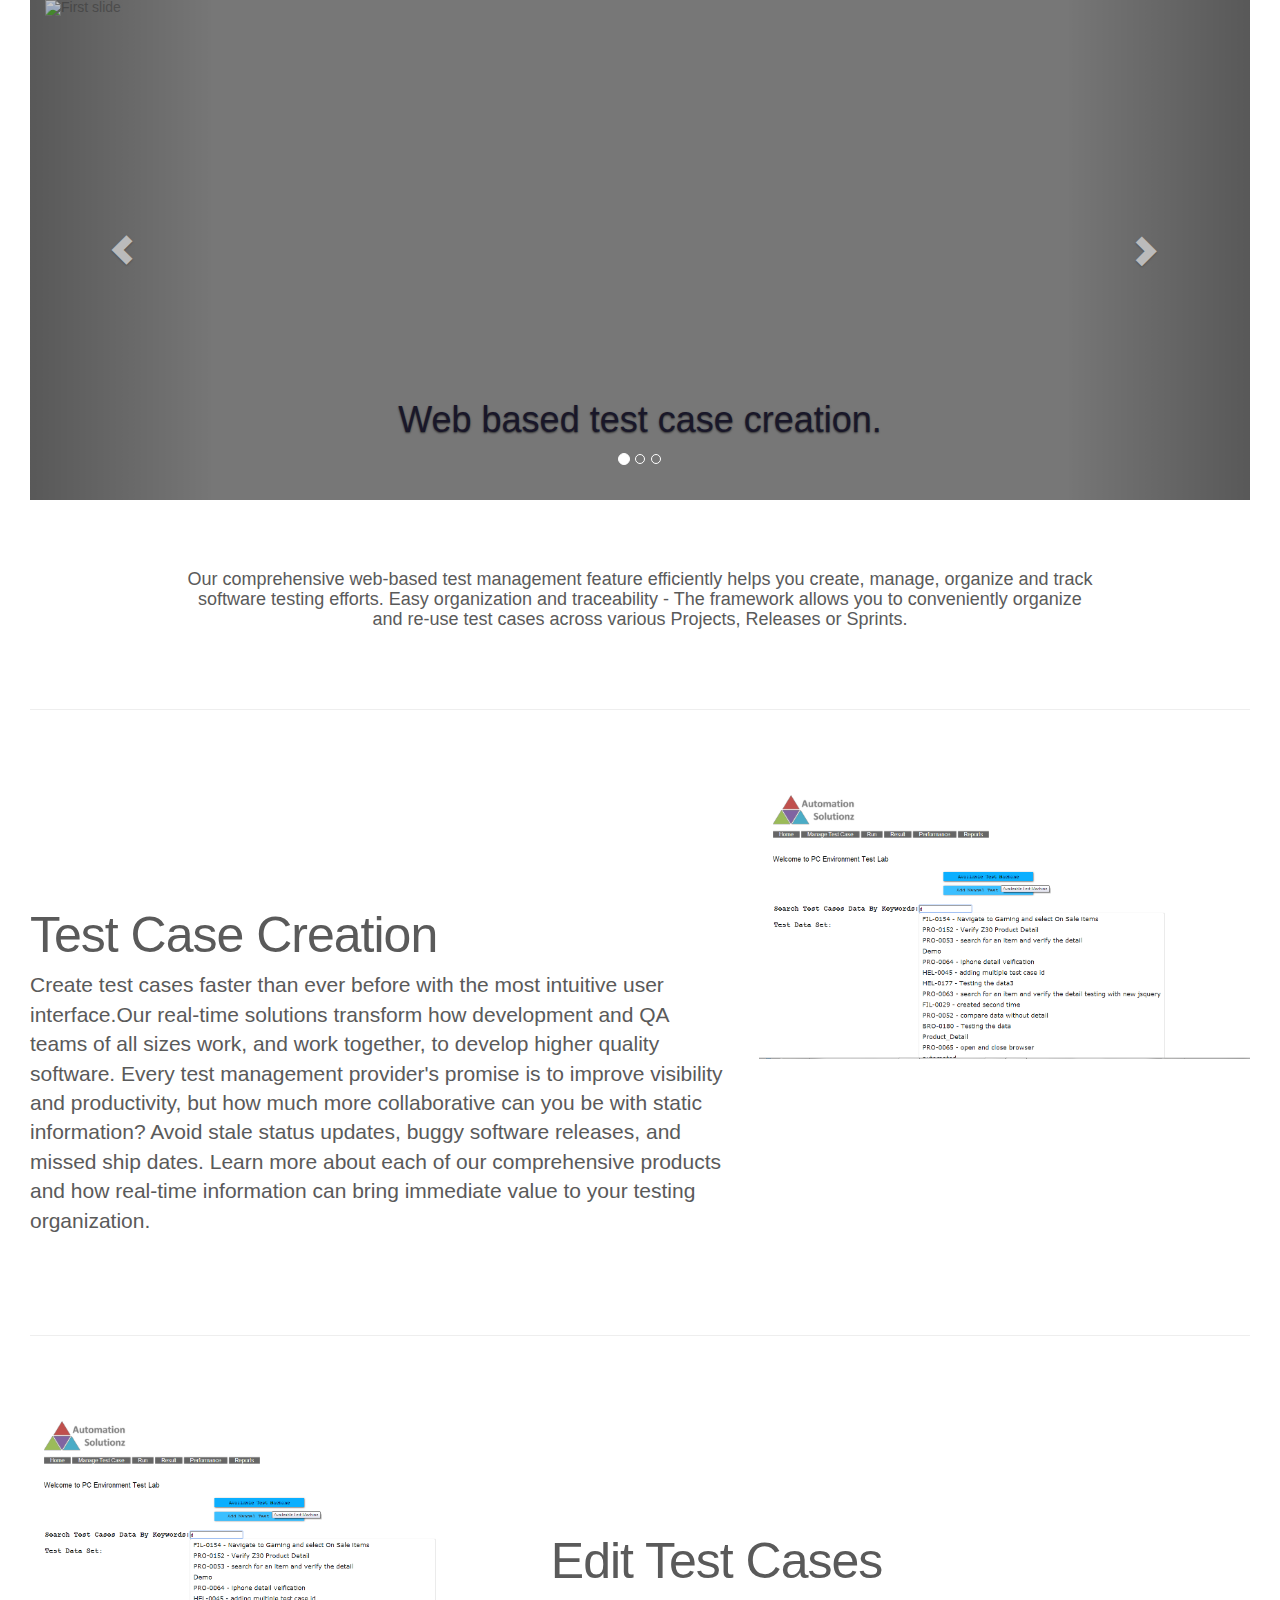
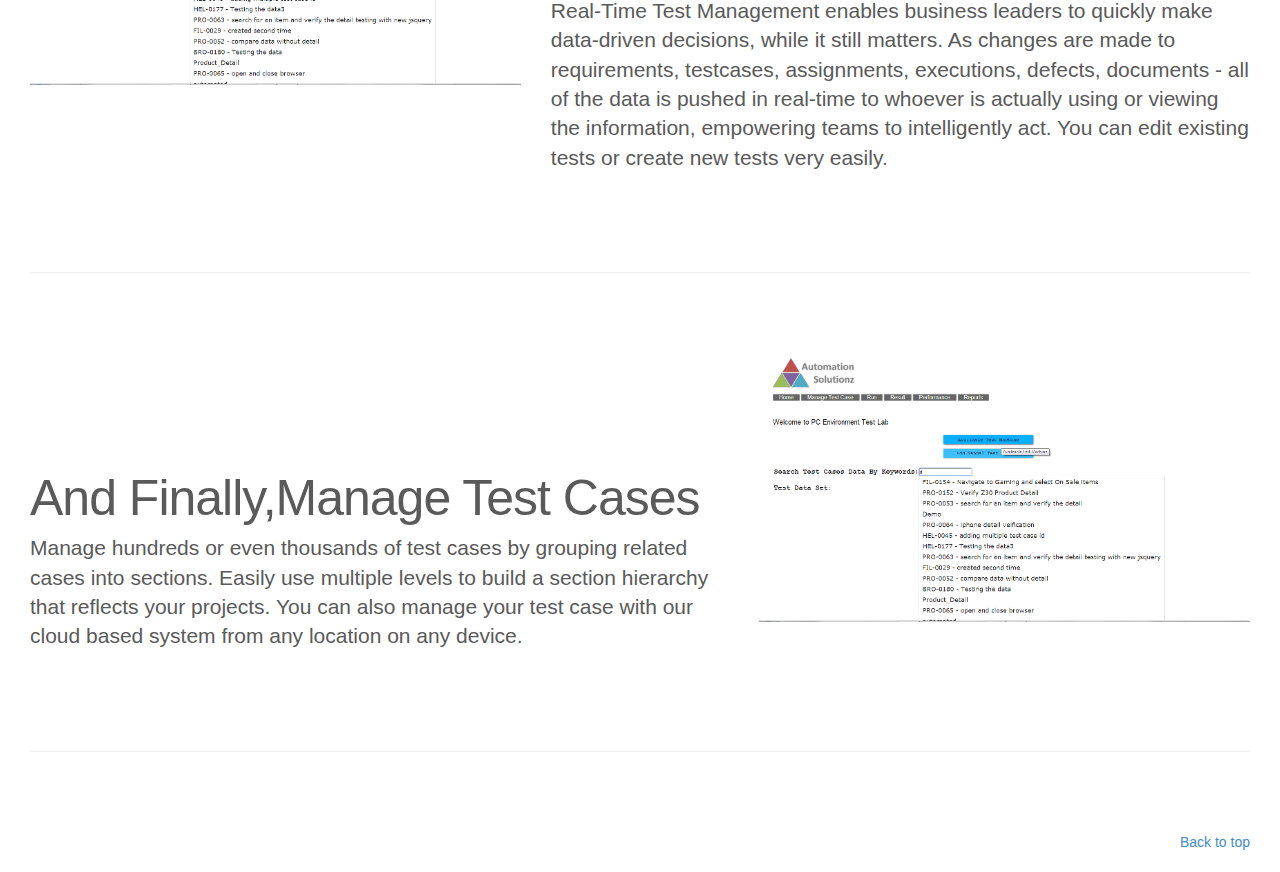
==== commit 76515450: "About us page updated" ====
--- a/AutomationSolutionzSite/feature1.html
+++ b/AutomationSolutionzSite/feature1.html
@@ -28,44 +28,7 @@
 <!-- NAVBAR
 ================================================== -->
   <body>
-    <div class="navbar-wrapper">
-      <div class="container">
 
-        <div class="navbar navbar-inverse navbar-static-top" role="navigation">
-          <div class="container">
-            <div class="navbar-header">
-              <button type="button" class="navbar-toggle" data-toggle="collapse" data-target=".navbar-collapse">
-                <span class="sr-only">Toggle navigation</span>
-                <span class="icon-bar"></span>
-                <span class="icon-bar"></span>
-                <span class="icon-bar"></span>
-              </button>
-              <a class="navbar-brand" href="index.html">Automation Solutionz</a>
-            </div>
-            <div class="navbar-collapse collapse">
-              <ul class="nav navbar-nav">
-                <li class="active"><a href="index.html">Home</a></li>
-                <li><a href="#about">About</a></li>
-                <li><a href="#contact">Contact</a></li>
-                <li class="dropdown">
-                  <a href="#" class="dropdown-toggle" data-toggle="dropdown">Dropdown <b class="caret"></b></a>
-                  <ul class="dropdown-menu">
-                    <li><a href="#">Action</a></li>
-                    <li><a href="#">Another action</a></li>
-                    <li><a href="#">Something else here</a></li>
-                    <li class="divider"></li>
-                    <li class="dropdown-header">Nav header</li>
-                    <li><a href="#">Separated link</a></li>
-                    <li><a href="#">One more separated link</a></li>
-                  </ul>
-                </li>
-              </ul>
-            </div>
-          </div>
-        </div>
-
-      </div>
-    </div>
 
 
     <!-- Carousel
@@ -79,7 +42,7 @@
       </ol>
       <div class="carousel-inner">
         <div class="item active">
-          <img data-src="holder.js/900x500/auto/#777:#7a7a7a/text:First slide" alt="First slide">
+          <img src="images/slide.png" alt="First slide">
           <div class="container">
             <div class="carousel-caption">
               <h1>Web based test case creation.</h1>
@@ -89,7 +52,7 @@
           </div>
         </div>
         <div class="item">
-          <img data-src="holder.js/900x500/auto/#666:#6a6a6a/text:Second slide" alt="Second slide">
+          <img src="images/slide.png" alt="Second slide">
           <div class="container">
             <div class="carousel-caption">
               <h1>Web based test case Editing.</h1>
@@ -99,7 +62,7 @@
           </div>
         </div>
         <div class="item">
-          <img data-src="holder.js/900x500/auto/#555:#5a5a5a/text:Third slide" alt="Third slide">
+          <img src="images/slide.png" alt="Third slide">
           <div class="container">
             <div class="carousel-caption">
               <h1>Web based test case management.</h1>
@@ -122,25 +85,25 @@
     <div class="container marketing">
 
       <!-- Three columns of text below the carousel -->
-      <div class="row">
+      <!--div class="row">
         <div class="col-lg-4">
           <img class="img-circle" data-src="holder.js/140x140" alt="Generic placeholder image">
           <h2>Heading</h2>
           <p>Donec sed odio dui. Etiam porta sem malesuada magna mollis euismod. Nullam id dolor id nibh ultricies vehicula ut id elit. Morbi leo risus, porta ac consectetur ac, vestibulum at eros. Praesent commodo cursus magna.</p>
           <p><a class="btn btn-default" href="#" role="button">View details &raquo;</a></p>
-        </div><!-- /.col-lg-4 -->
-        <div class="col-lg-4">
+        </div--><!-- /.col-lg-4 -->
+        <!--div class="col-lg-4">
           <img class="img-circle" data-src="holder.js/140x140" alt="Generic placeholder image">
           <h2>Heading</h2>
           <p>Duis mollis, est non commodo luctus, nisi erat porttitor ligula, eget lacinia odio sem nec elit. Cras mattis consectetur purus sit amet fermentum. Fusce dapibus, tellus ac cursus commodo, tortor mauris condimentum nibh.</p>
           <p><a class="btn btn-default" href="#" role="button">View details &raquo;</a></p>
-        </div><!-- /.col-lg-4 -->
-        <div class="col-lg-4">
+        </div--><!-- /.col-lg-4 -->
+        <!--div class="col-lg-4">
           <img class="img-circle" data-src="holder.js/140x140" alt="Generic placeholder image">
           <h2>Heading</h2>
           <p>Donec sed odio dui. Cras justo odio, dapibus ac facilisis in, egestas eget quam. Vestibulum id ligula porta felis euismod semper. Fusce dapibus, tellus ac cursus commodo, tortor mauris condimentum nibh, ut fermentum massa justo sit amet risus.</p>
           <p><a class="btn btn-default" href="#" role="button">View details &raquo;</a></p>
-        </div><!-- /.col-lg-4 -->
+        </div--><!-- /.col-lg-4 -->
       </div><!-- /.row -->
 	  
 	  <div align="center"><h4>
@@ -196,7 +159,7 @@
       <!-- FOOTER -->
       <footer>
         <p class="pull-right"><a href="#">Back to top</a></p>
-        <p>&copy; 2014 Company, Inc. &middot; <a href="#">Privacy</a> &middot; <a href="#">Terms</a></p>
+
       </footer>
 
     </div><!-- /.container -->
--- a/AutomationSolutionzSite/carousel.css
+++ b/AutomationSolutionzSite/carousel.css
@@ -4,6 +4,8 @@
 
 body {
   padding-bottom: 40px;
+  padding-left:30px;
+  padding-right:30px;
   color: #5a5a5a;
 }
 
@@ -44,7 +46,9 @@
 .carousel-caption {
   z-index: 10;
 }
-
+h1{
+color: #191729;
+}
 /* Declare heights because of positioning of img element */
 .carousel .item {
   height: 500px;
@@ -54,6 +58,7 @@
   position: absolute;
   top: 0;
   left: 0;
+  padding-left:15px;
   min-width: 100%;
   height: 500px;
 }
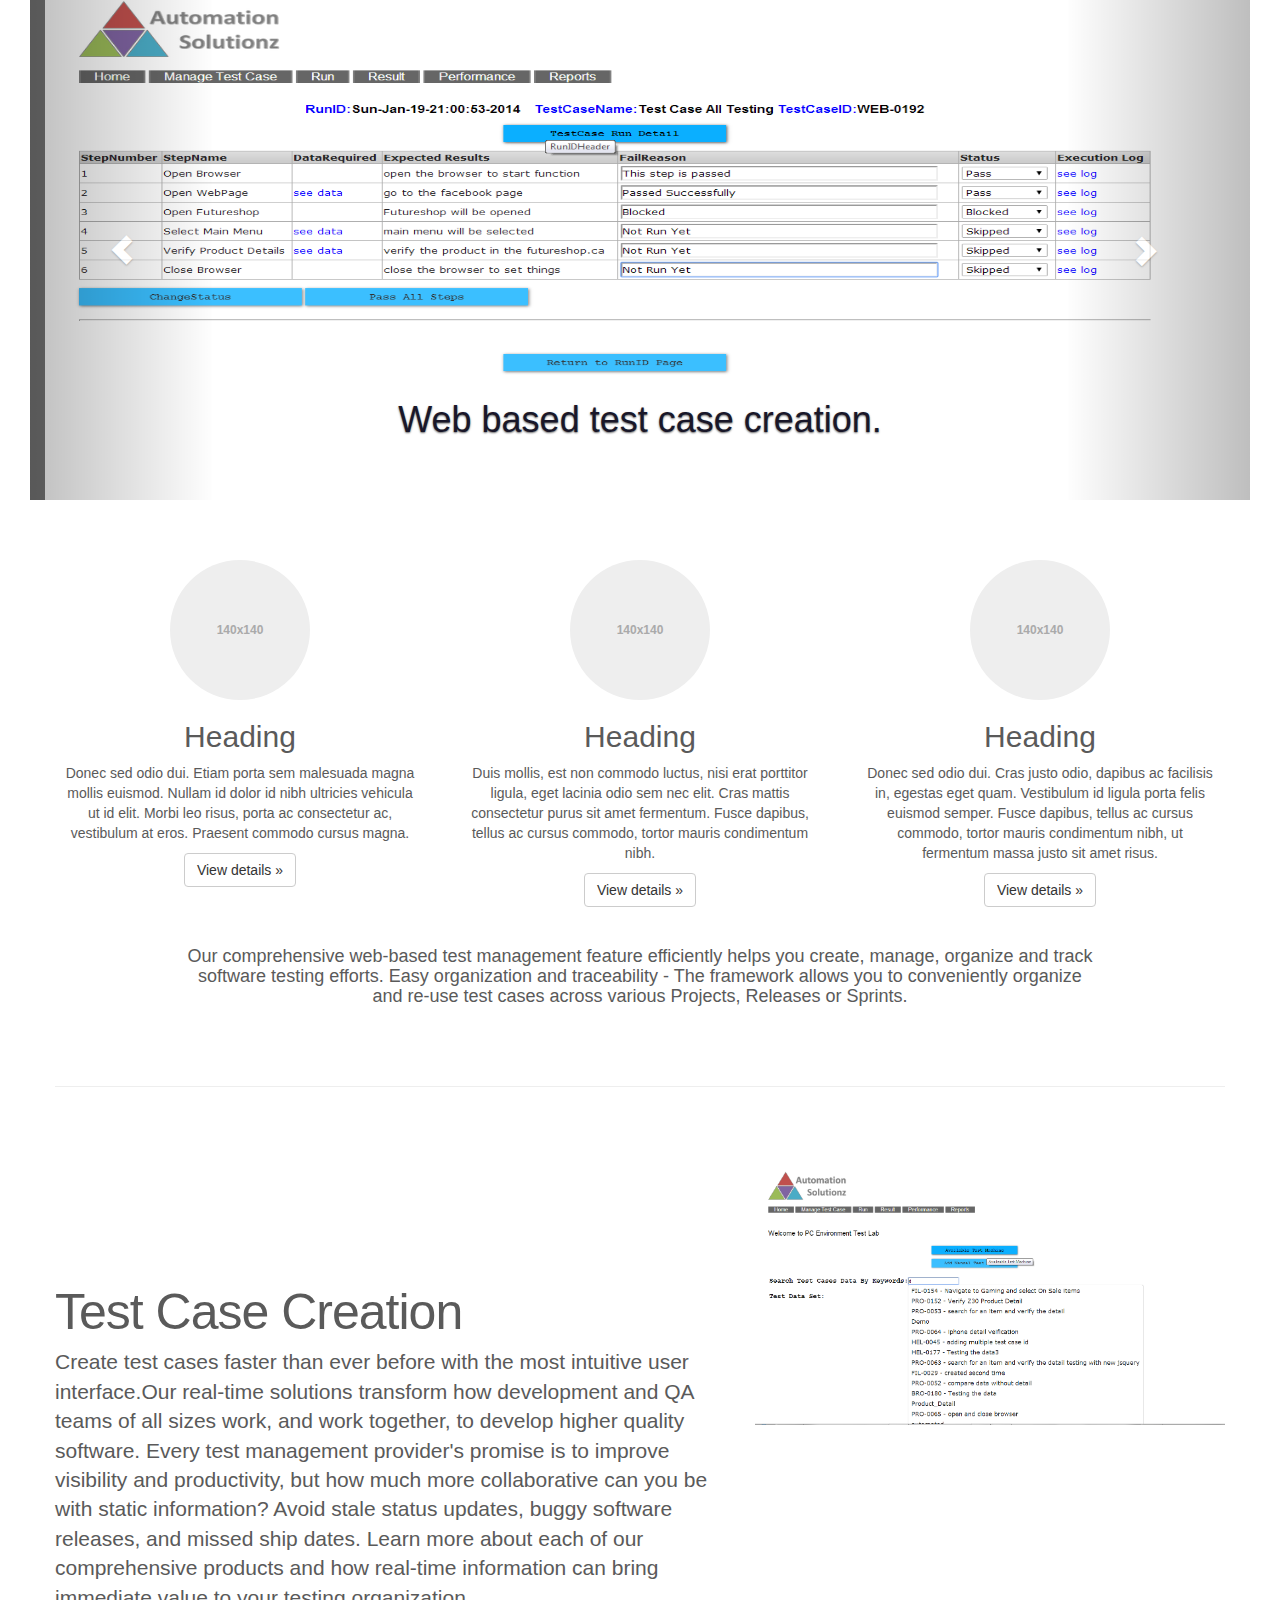
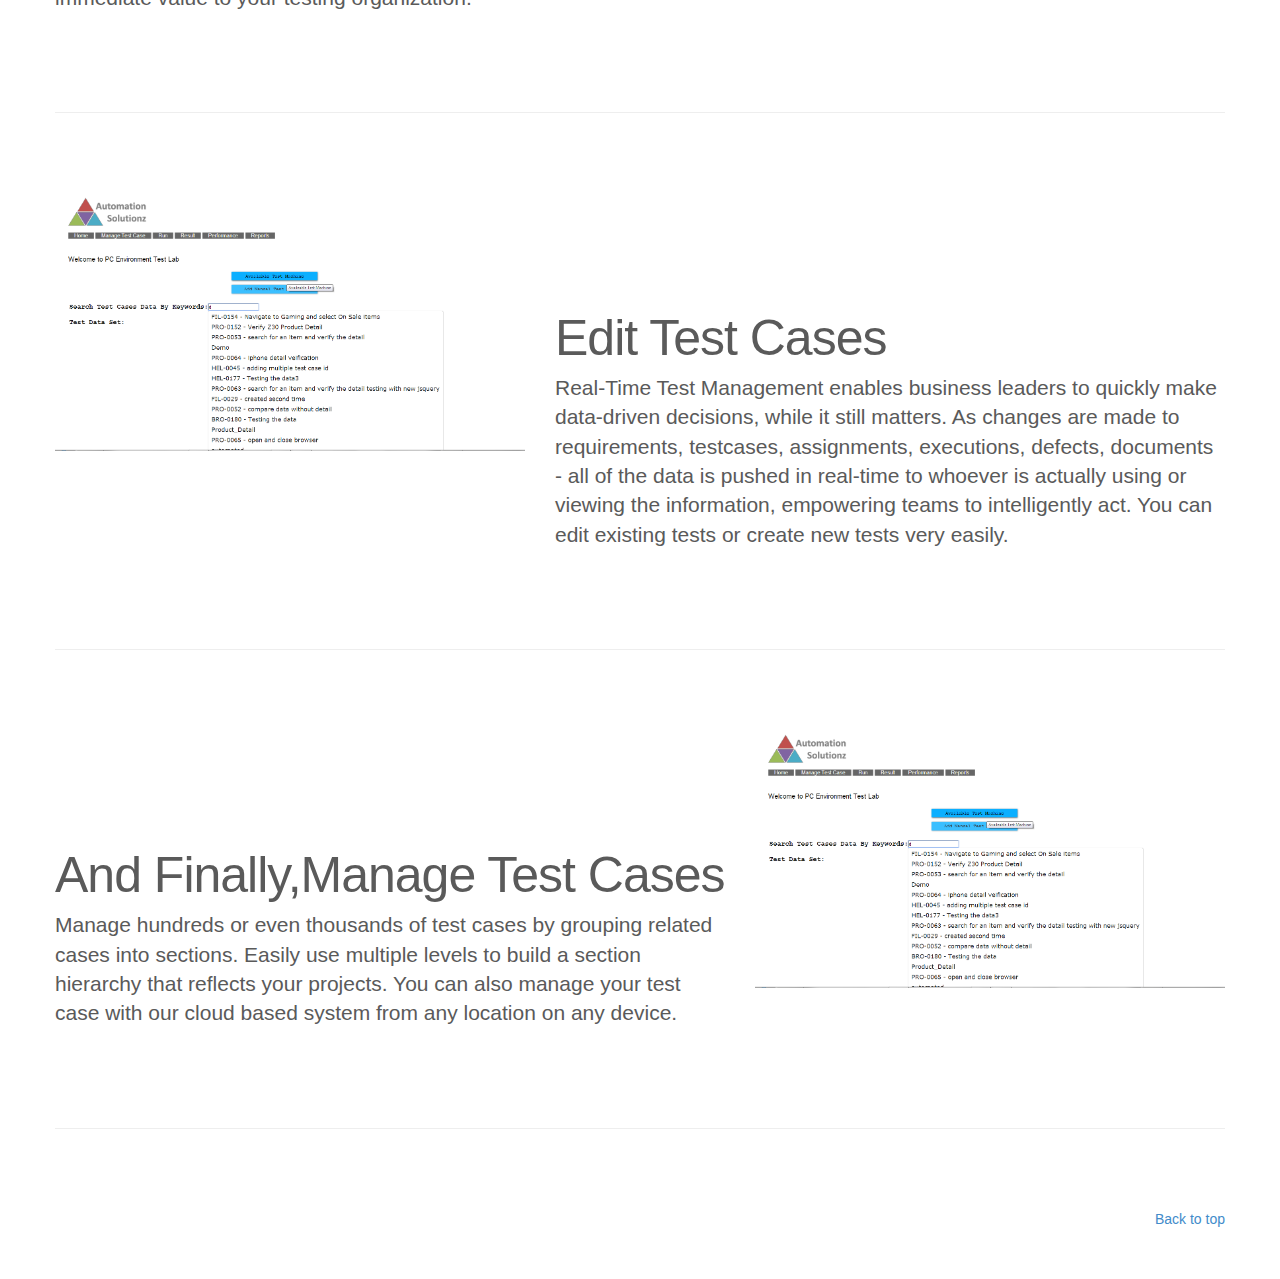
==== commit bf1650f5: "Merge branch 'master' of https://github.com/minar09/Automation_Site" ====
--- a/AutomationSolutionzSite/feature1.html
+++ b/AutomationSolutionzSite/feature1.html
@@ -85,25 +85,25 @@
     <div class="container marketing">
 
       <!-- Three columns of text below the carousel -->
-      <!--div class="row">
+      <div class="row">
         <div class="col-lg-4">
           <img class="img-circle" data-src="holder.js/140x140" alt="Generic placeholder image">
           <h2>Heading</h2>
           <p>Donec sed odio dui. Etiam porta sem malesuada magna mollis euismod. Nullam id dolor id nibh ultricies vehicula ut id elit. Morbi leo risus, porta ac consectetur ac, vestibulum at eros. Praesent commodo cursus magna.</p>
           <p><a class="btn btn-default" href="#" role="button">View details &raquo;</a></p>
-        </div--><!-- /.col-lg-4 -->
-        <!--div class="col-lg-4">
+        </div><!-- /.col-lg-4 -->
+        <div class="col-lg-4">
           <img class="img-circle" data-src="holder.js/140x140" alt="Generic placeholder image">
           <h2>Heading</h2>
           <p>Duis mollis, est non commodo luctus, nisi erat porttitor ligula, eget lacinia odio sem nec elit. Cras mattis consectetur purus sit amet fermentum. Fusce dapibus, tellus ac cursus commodo, tortor mauris condimentum nibh.</p>
           <p><a class="btn btn-default" href="#" role="button">View details &raquo;</a></p>
-        </div--><!-- /.col-lg-4 -->
-        <!--div class="col-lg-4">
+        </div><!-- /.col-lg-4 -->
+        <div class="col-lg-4">
           <img class="img-circle" data-src="holder.js/140x140" alt="Generic placeholder image">
           <h2>Heading</h2>
           <p>Donec sed odio dui. Cras justo odio, dapibus ac facilisis in, egestas eget quam. Vestibulum id ligula porta felis euismod semper. Fusce dapibus, tellus ac cursus commodo, tortor mauris condimentum nibh, ut fermentum massa justo sit amet risus.</p>
           <p><a class="btn btn-default" href="#" role="button">View details &raquo;</a></p>
-        </div--><!-- /.col-lg-4 -->
+        </div><!-- /.col-lg-4 -->
       </div><!-- /.row -->
 	  
 	  <div align="center"><h4>
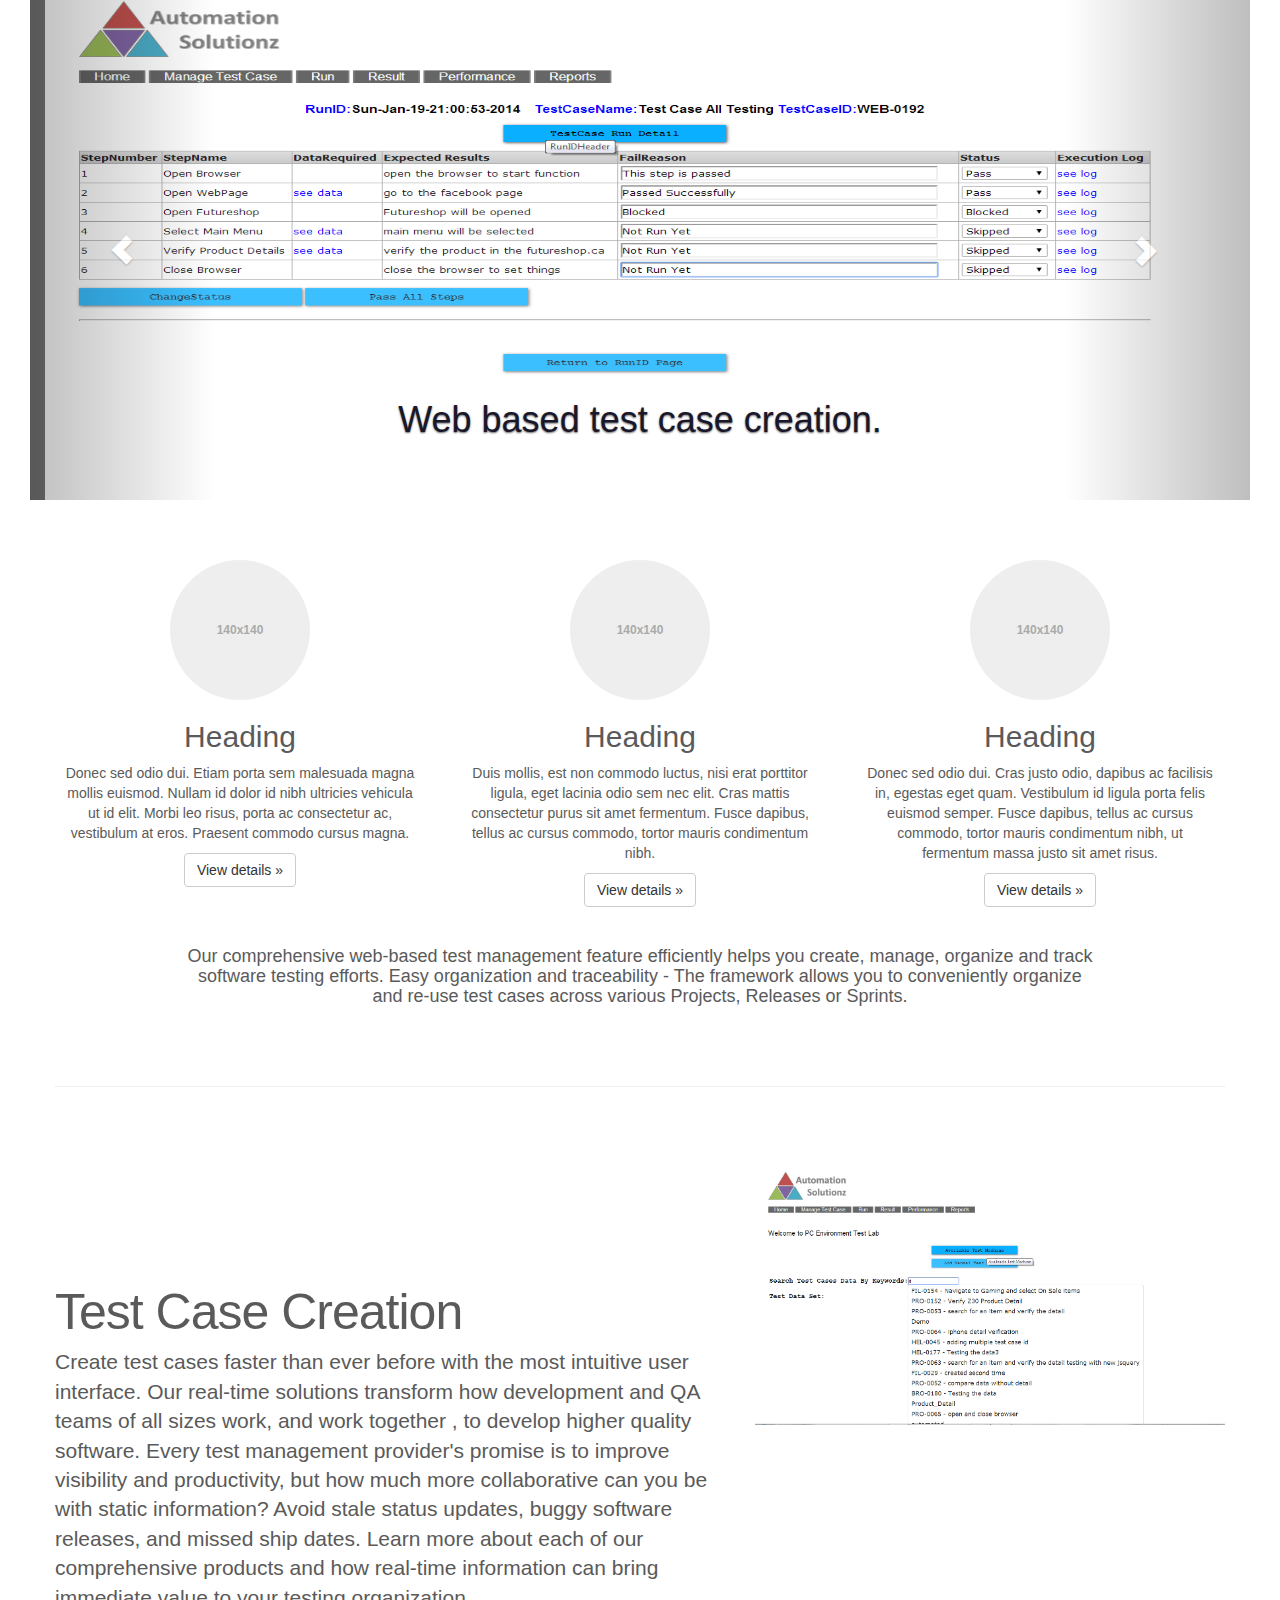
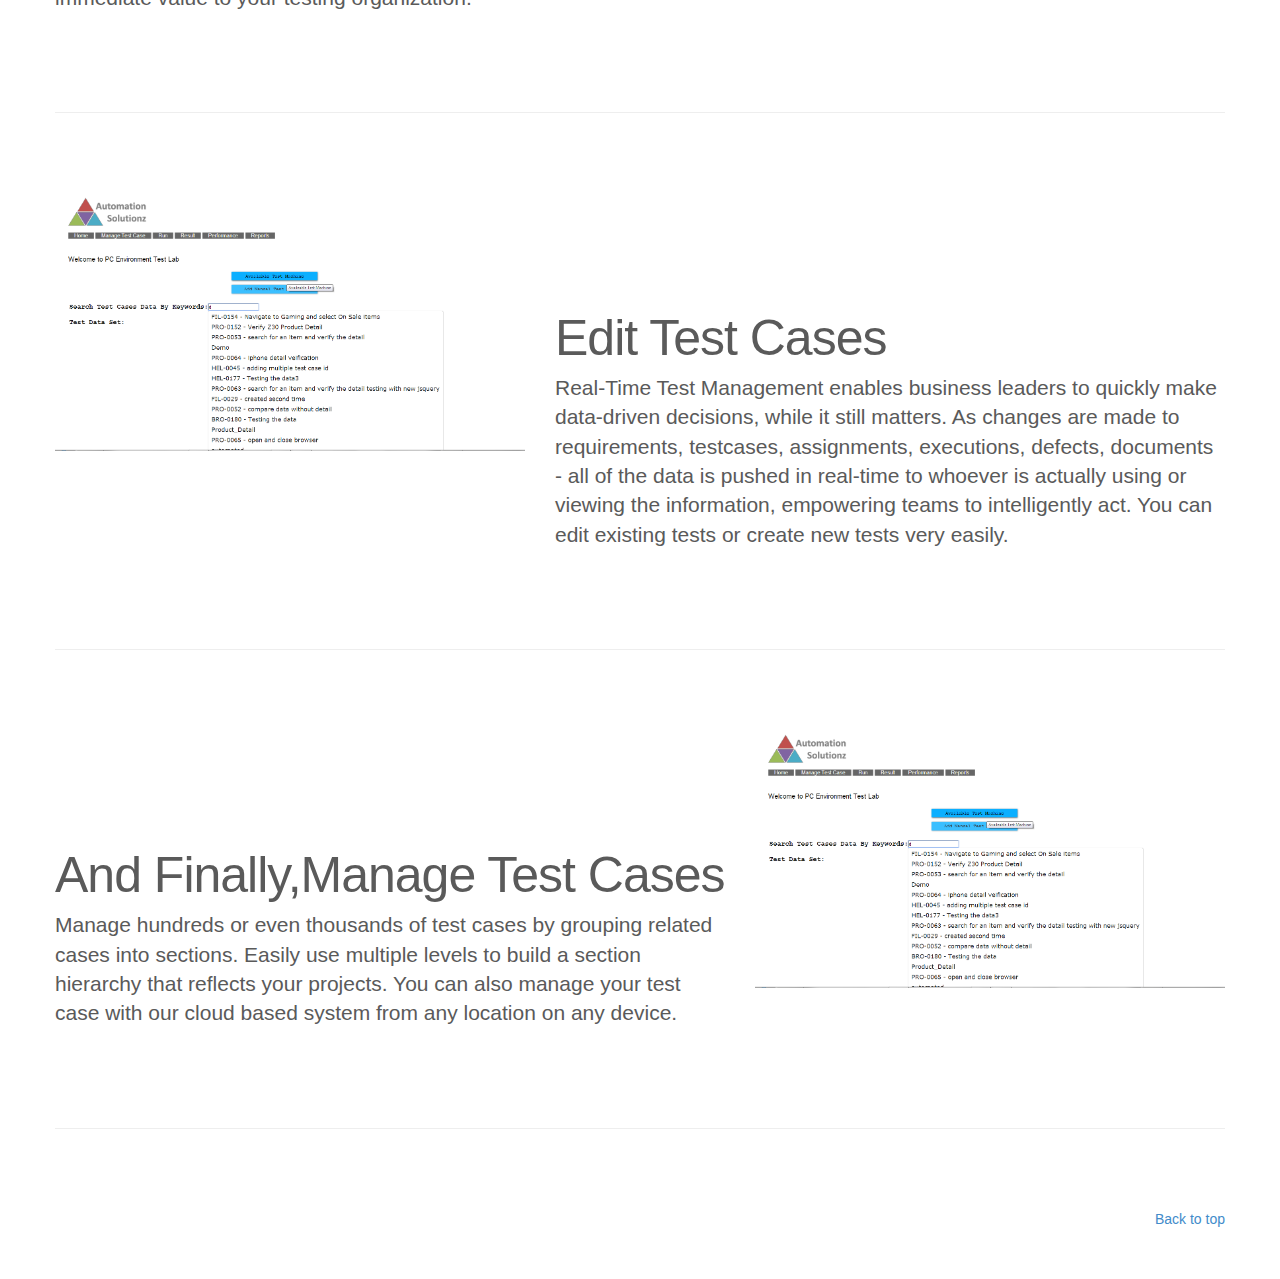
==== commit 7e4aa88b: "feature page updated" ====
--- a/AutomationSolutionzSite/feature1.html
+++ b/AutomationSolutionzSite/feature1.html
@@ -122,7 +122,12 @@
       <div class="row featurette">
         <div class="col-md-7">
           <h2 class="featurette-heading">Test Case Creation <!--<span class="text-muted">It'll blow your mind.</span>--></h2>
-          <p class="lead">Create test cases faster than ever before with the most intuitive user interface.Our real-time solutions transform how development and QA teams of all sizes work, and work together, to develop higher quality software. Every test management provider's promise is to improve visibility and productivity, but how much more collaborative can you be with static information? Avoid stale status updates, buggy software releases, and missed ship dates. Learn more about each of our comprehensive products and how real-time information can bring immediate value to your testing organization.</p>
+          <p class="lead">Create test cases faster than ever before with the most intuitive user interface.
+              Our real-time solutions transform how development and QA teams of all sizes work, and work together
+              , to develop higher quality software. Every test management provider's promise is to improve visibility
+              and productivity, but how much more collaborative can you be with static information? Avoid stale status updates,
+              buggy software releases, and missed ship dates. Learn more about each of our comprehensive products and
+              how real-time information can bring immediate value to your testing organization.</p>
         </div>
         <div class="col-md-5">
           <img class="featurette-image img-responsive" src="images/testing.png" alt="Generic placeholder image" height="500" width="500">
@@ -137,7 +142,10 @@
         </div>
         <div class="col-md-7">
           <h2 class="featurette-heading">Edit Test Cases <!-- <span class="text-muted">See for yourself.</span>--></h2>
-          <p class="lead">Real-Time Test Management enables business leaders to quickly make data-driven decisions, while it still matters. As changes are made to requirements, testcases, assignments, executions, defects, documents - all of the data is pushed in real-time to whoever is actually using or viewing the information, empowering teams to intelligently act. You can edit existing tests or create new tests very easily. </div>
+          <p class="lead">Real-Time Test Management enables business leaders to quickly make data-driven decisions,
+              while it still matters. As changes are made to requirements, testcases, assignments, executions, defects,
+              documents - all of the data is pushed in real-time to whoever is actually using or viewing the information,
+              empowering teams to intelligently act. You can edit existing tests or create new tests very easily. </div>
       </div>
 
       <hr class="featurette-divider">
@@ -145,7 +153,10 @@
       <div class="row featurette">
         <div class="col-md-7">
           <h2 class="featurette-heading">And Finally,Manage Test Cases  <!--<span class="text-muted">Checkmate.</span>--></h2>
-          <p class="lead">Manage hundreds or even thousands of test cases by grouping related cases into sections. Easily use multiple levels to build a section hierarchy that reflects your projects. You can also manage your test case with our cloud based system from any location on any device.  </div>
+          <p class="lead">Manage hundreds or even thousands of test cases
+              by grouping related cases into sections. Easily use multiple levels to build a
+              section hierarchy that reflects your projects. You can also manage your test case
+              with our cloud based system from any location on any device.  </div>
         <div class="col-md-5">
           <img class="featurette-image img-responsive" src="images/testing.png" alt="Generic placeholder image" height="500" width="500">
         </div>
